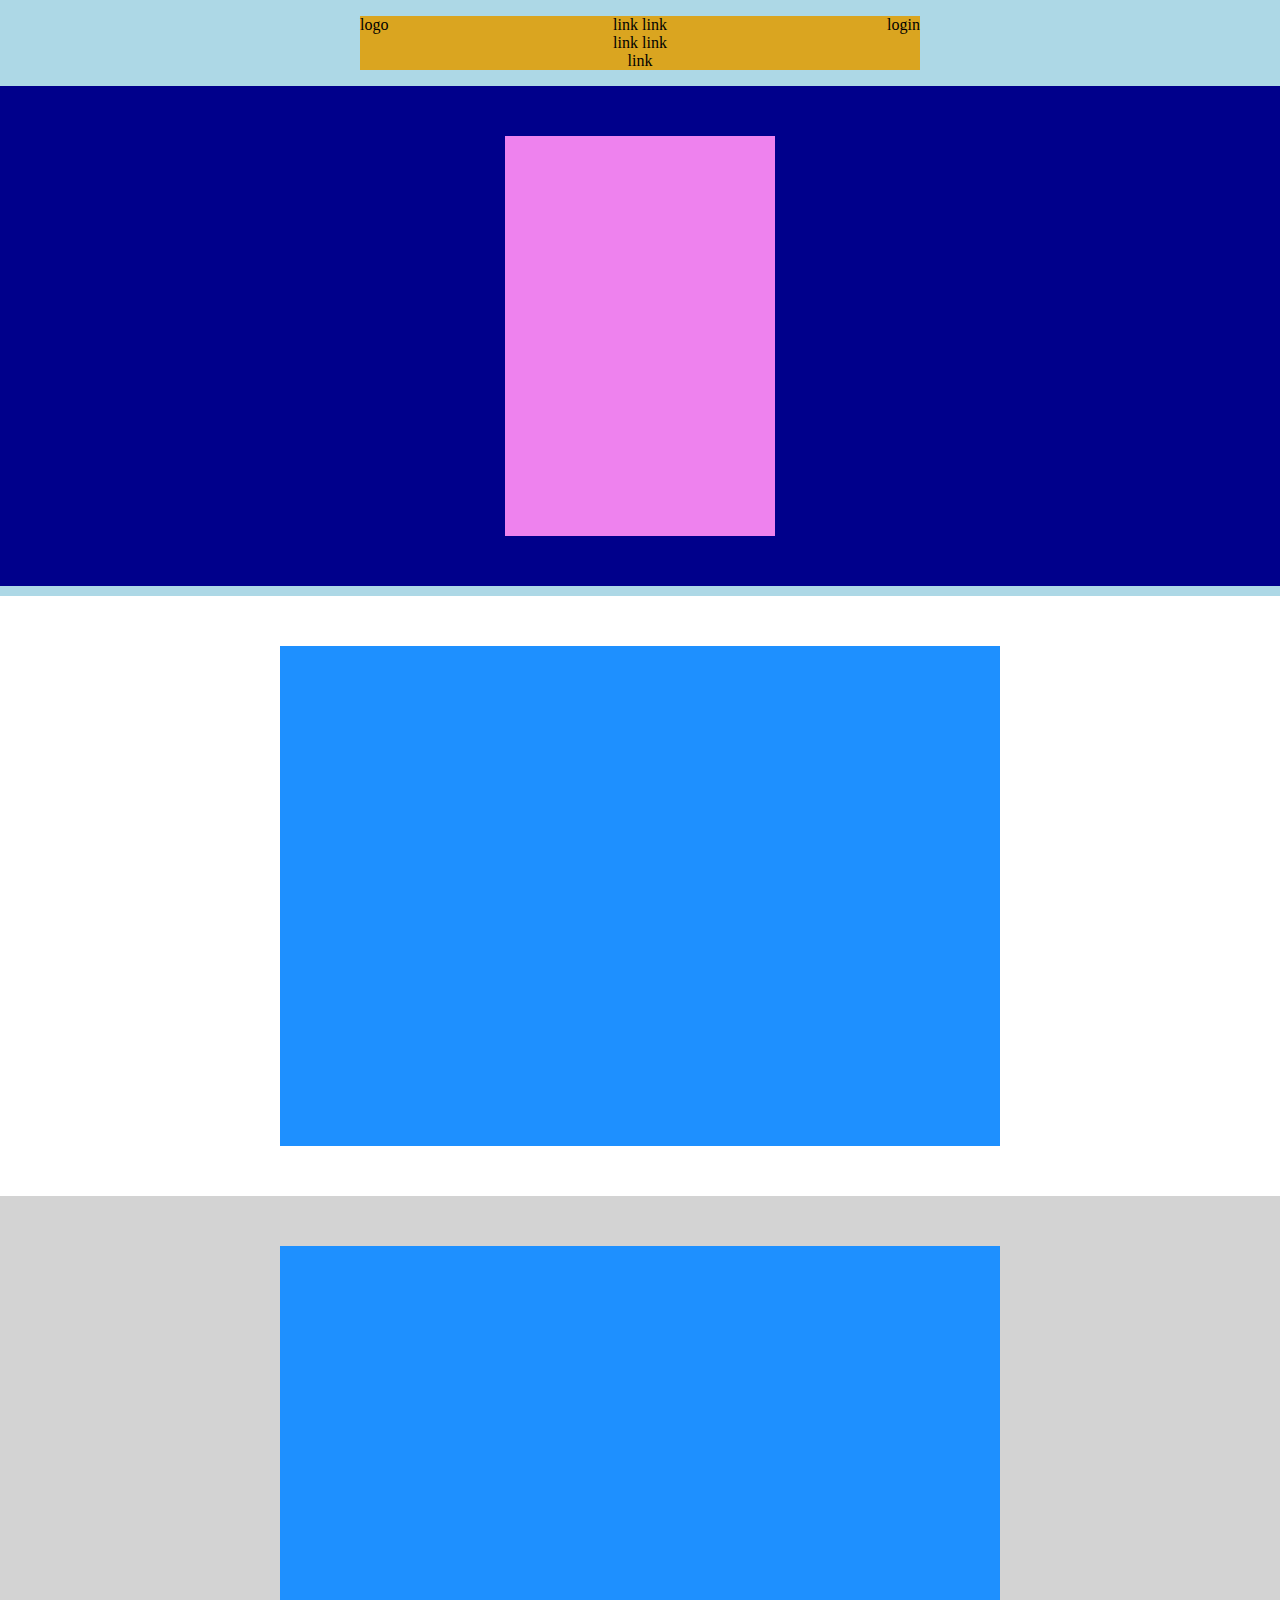
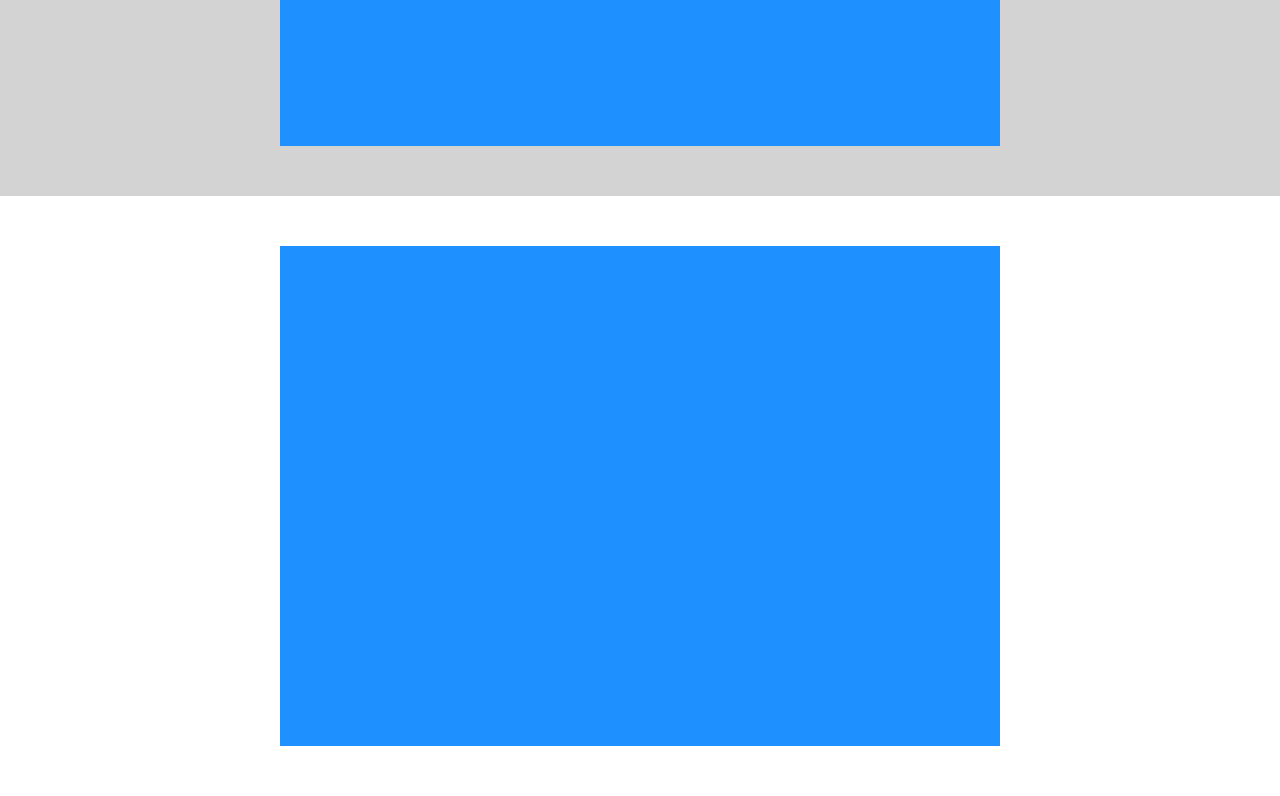
==== index.html @ 26f7a302 "fix: name file index.html" ====
<!DOCTYPE html>
<html lang="en">
<head>
    <meta charset="UTF-8">
    <meta name="viewport" content="width=device-width, initial-scale=1.0">
    <title>Struttura Discord</title>
    <!--link al foglio css-->
    <link rel="stylesheet" href="/style.css">
</head>
<body>

    <!--1 sezione header-->
    <header id="a">
        <div class="header-container">
            <!--probabilmente sarà un nav-->
            <div id="head1">logo</div>
            <div id="head2">link link link link link</div>
            <div id="head3">login</div>
        </div>
        <div class="section-header-container">
            <div id="head4"></div>
        </div>
        <div id="empty"></div>

    </header>

    <!--4 sezioni interne-->
    <main>
            <section>
                <div class="main-container1">
                    <div id="main1"></div>
                    <div id="main2"></div>
                </div>
            </section>

            <section>
                <div class="main-container2">
                    <div id="main3"></div>
                    <div id="main4"></div>                
                </div>
            </section>

            <section>
                <div class="main-container1">
                    <div id="main1"></div>
                    <div id="main2"></div>
                </div>

            </section>
            
            <section>

            </section>

        
    </main>

     <!--2 sezione footer-->
    <footer></footer>

</body>
</html>
---- style.css ----
* {
    margin: 0;
    padding: 0;
    box-sizing: border-box;
}


header {
    background-color: #add8e6;     
}

.header-container{
    display: flex;
    justify-content: center;
    margin: 0 360px 0;
    padding: 16px 0 16px;
}

.header-container > div {
    background-color: #daa520;
    
}

#head1 {
    width: 240px;
    flex-shrink: 0;
}

#head2{
    flex-grow: 1;
    text-align: center;
}

#head3 {
    width: 240px;
    flex-shrink: 0;
    text-align: end;
    
}

.section-header-container {
    background-color: #00008b;
    height: 500px;                                          /*rimuovere quando vengono inseriti i contenuti */
    margin-bottom: 5px;
    display: flex;
}

#head4 {
    background-color: #ee82ee;
    margin: 50px 505px 50px;
    flex-grow: 1;
}

#empty {
    height: 5px;
}

.main-container1 {
    display: flex;
    justify-content: center;
    height: 600px;                                          /*rimuovere quando vengono inseriti i contenuti */   
}

#main1 {
    width: 720px;
    flex-shrink: 0;
    background-color: #1e90ff;
    margin: 50px 0 50px 360px;
}

#main2 {
    flex-grow: 1;
    background-color: #ffc0cb;
    margin: 50px 360px 50px 0;
}
.main-container2 {
    display: flex;
    background-color: #d3d3d3;
    justify-content: center;
    height: 600px;                                          /*rimuovere quando vengono inseriti i contenuti */  

}

#main3 {
    flex-grow: 1;
    background-color: #ffc0cb;
    margin: 50px 0px 50px 360px; 
}

#main4 {
    width: 720px;
    flex-shrink: 0;
    background-color: #1e90ff;
    margin: 50px 360px 50px 0;

}
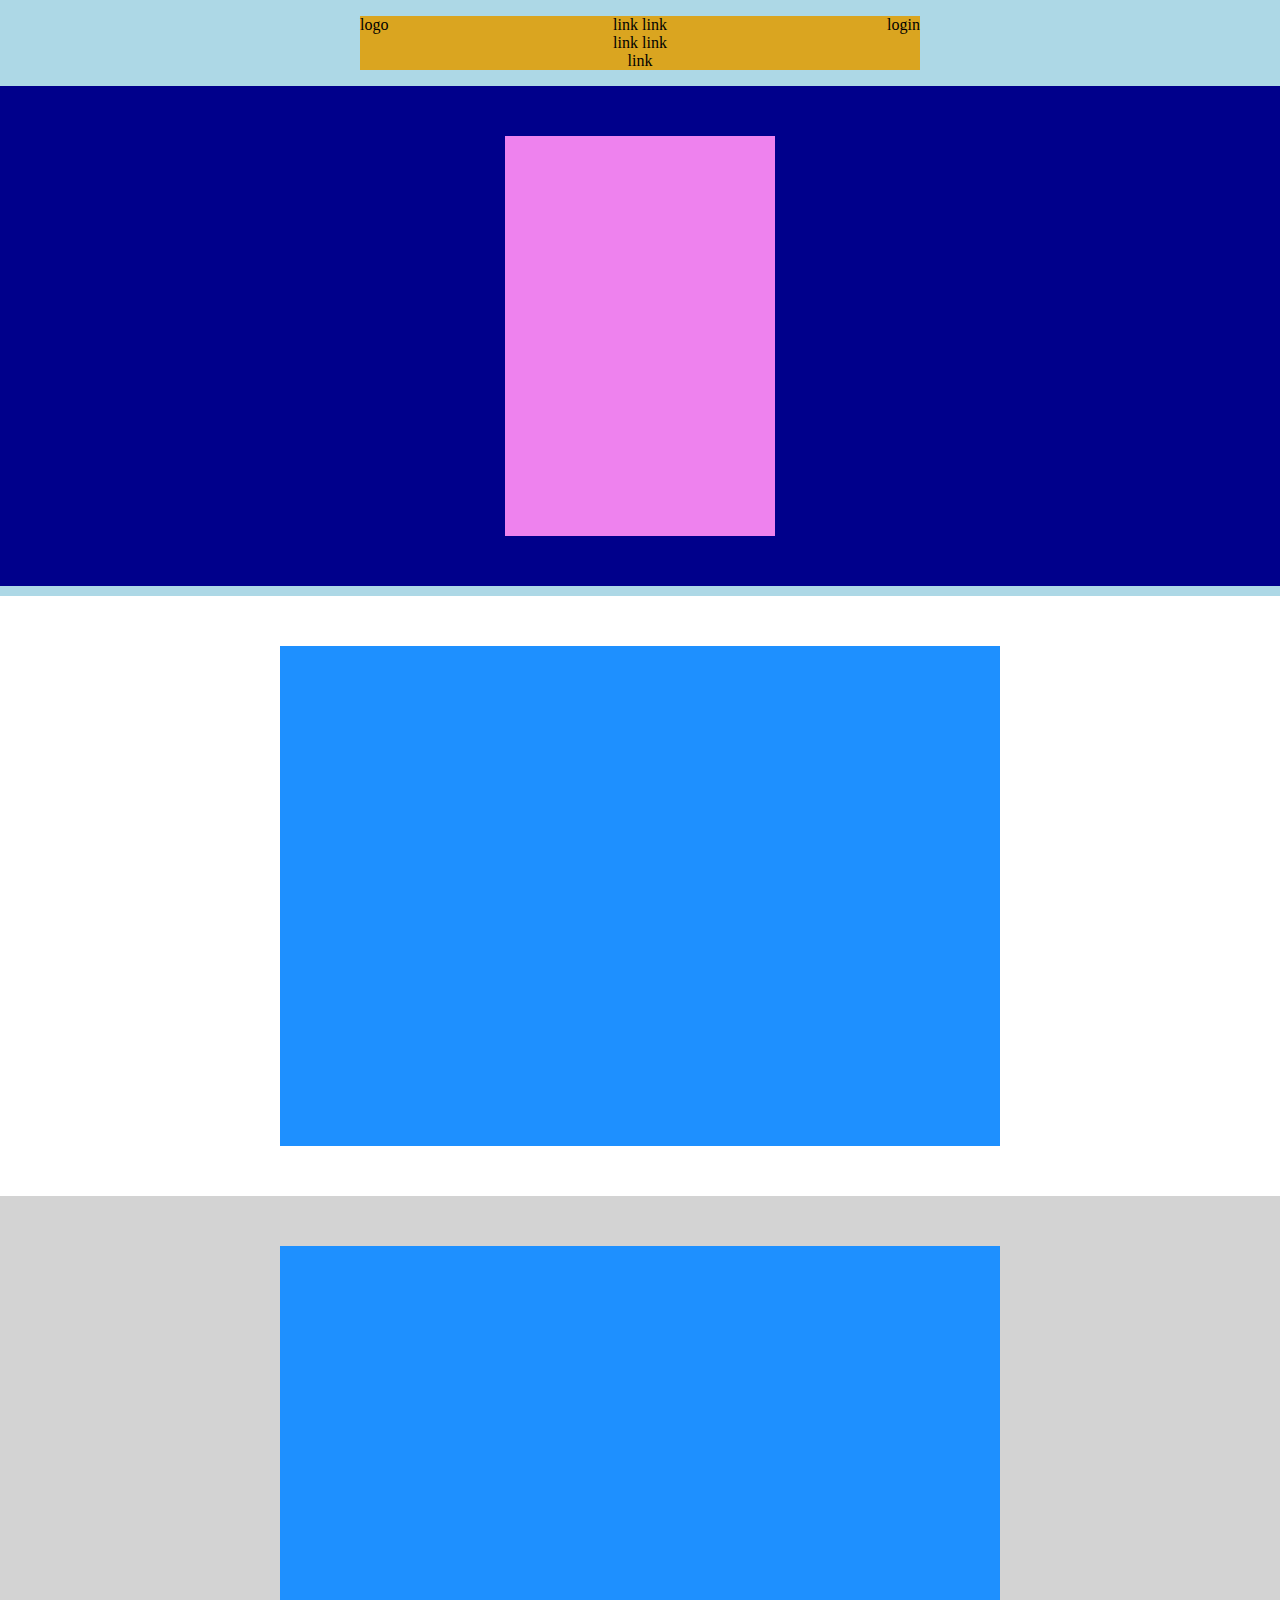
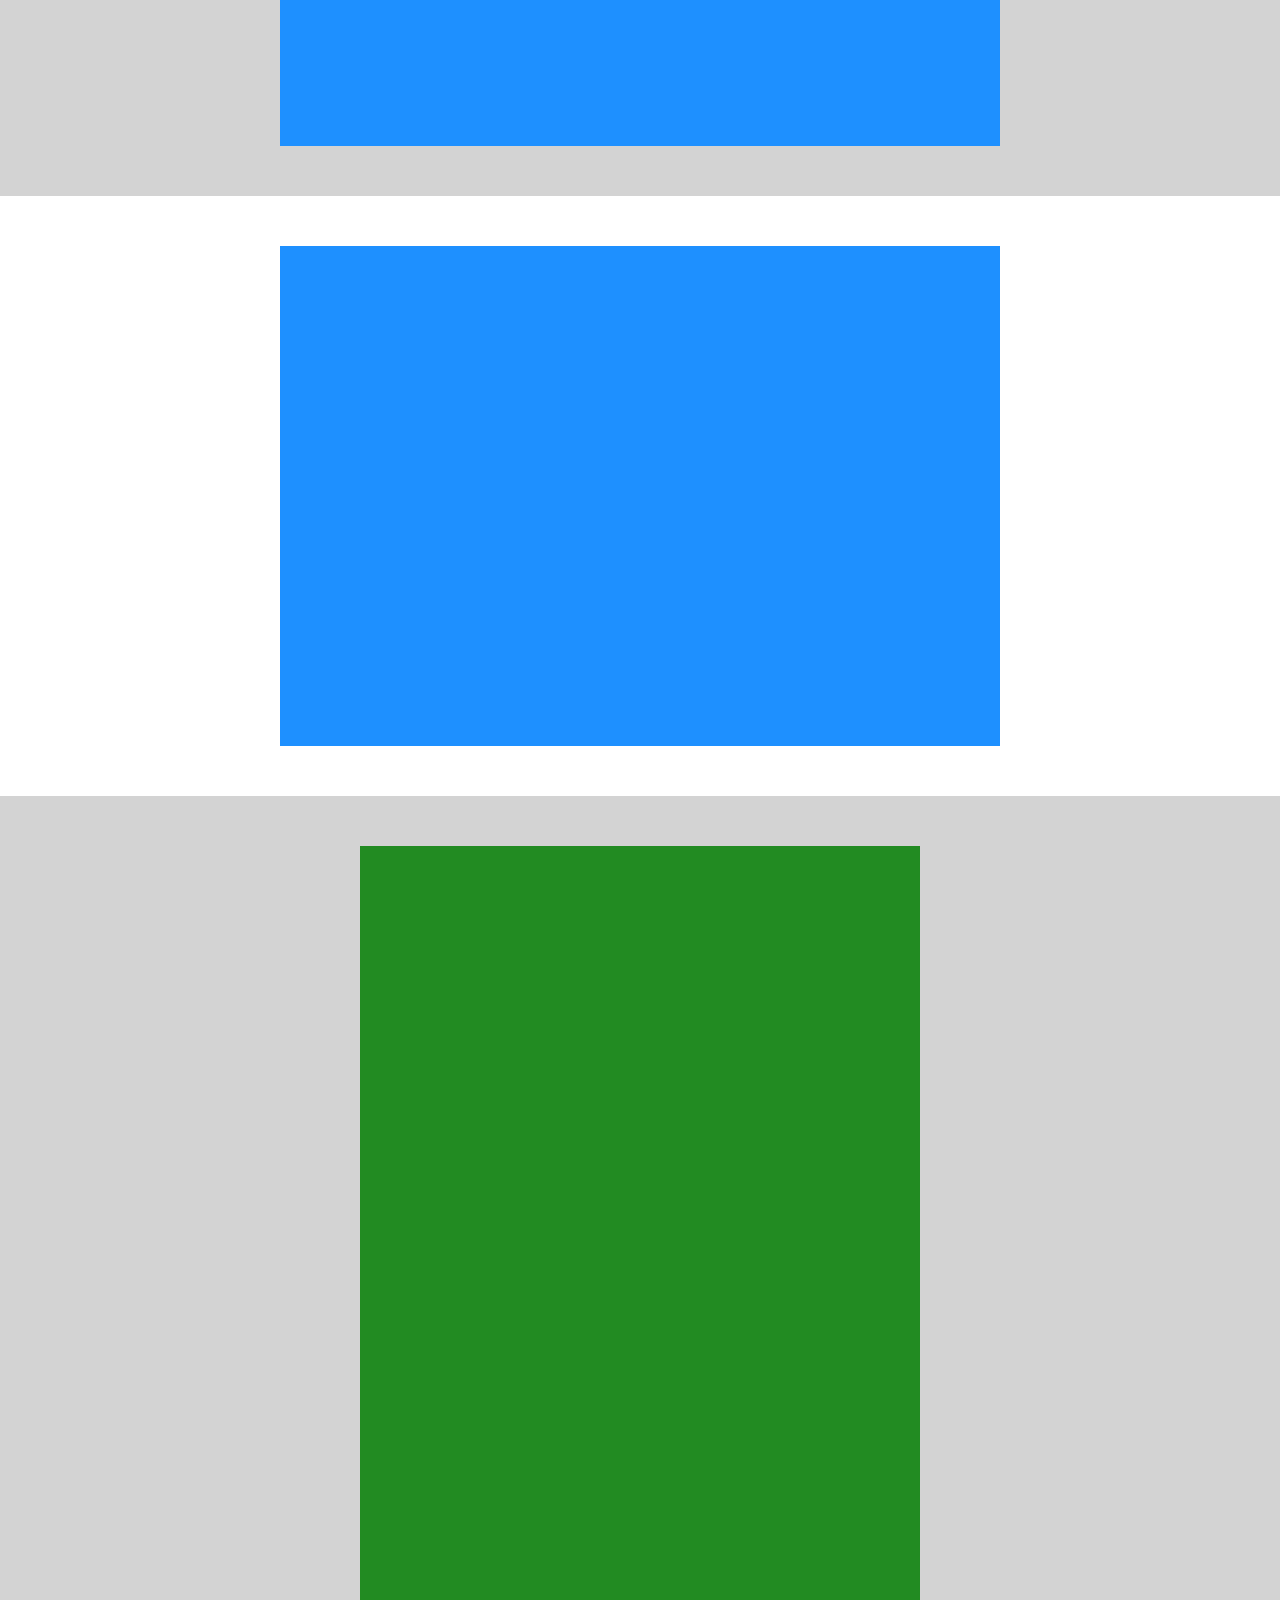
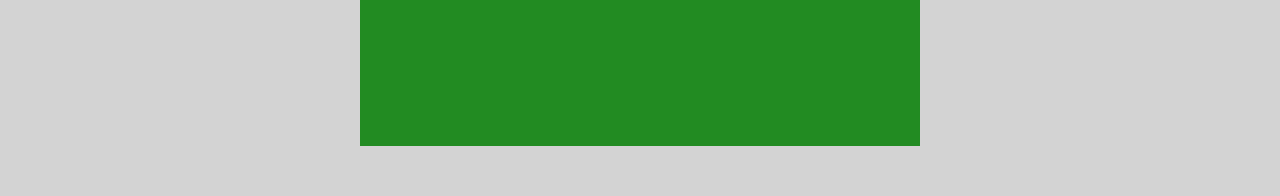
==== commit 06e8f6cb: "feat: main complete" ====
--- a/index.html
+++ b/index.html
@@ -27,29 +27,29 @@
     <!--4 sezioni interne-->
     <main>
             <section>
-                <div class="main-container1">
-                    <div id="main1"></div>
-                    <div id="main2"></div>
+                <div class="main-container">
+                    <div id="main1" class="box-big"></div>
+                    <div id="main2" class="box-small"></div>
                 </div>
             </section>
 
             <section>
-                <div class="main-container2">
-                    <div id="main3"></div>
-                    <div id="main4"></div>                
+                <div class="second-section">
+                    <div id="main1" class="box-small"></div>
+                    <div id="main2" class="box-big"></div>                
                 </div>
             </section>
 
             <section>
-                <div class="main-container1">
-                    <div id="main1"></div>
-                    <div id="main2"></div>
+                <div class="main-container">
+                    <div id="main1" class="box-big"></div>
+                    <div id="main2" class="box-small"></div>
                 </div>
 
             </section>
             
-            <section>
-
+            <section class="last-section">
+                <div id="main3"></div>
             </section>
 
         
--- a/style.css
+++ b/style.css
@@ -3,7 +3,6 @@
     padding: 0;
     box-sizing: border-box;
 }
-
 
 header {
     background-color: #add8e6;     
@@ -17,8 +16,7 @@
 }
 
 .header-container > div {
-    background-color: #daa520;
-    
+    background-color: #daa520;    
 }
 
 #head1 {
@@ -35,7 +33,6 @@
     width: 240px;
     flex-shrink: 0;
     text-align: end;
-    
 }
 
 .section-header-container {
@@ -55,43 +52,47 @@
     height: 5px;
 }
 
-.main-container1 {
+.main-container {
     display: flex;
     justify-content: center;
     height: 600px;                                          /*rimuovere quando vengono inseriti i contenuti */   
 }
+.second-section {
+    display: flex;
+    justify-content: center;
+    height: 600px;         
+    background-color: #d3d3d3;
+}
 
-#main1 {
+
+.box-big {
     width: 720px;
     flex-shrink: 0;
     background-color: #1e90ff;
+}
+
+.box-small {
+    flex-grow: 1;
+    background-color: #ffc0cb;
+}
+
+#main1 {
     margin: 50px 0 50px 360px;
 }
 
 #main2 {
-    flex-grow: 1;
-    background-color: #ffc0cb;
     margin: 50px 360px 50px 0;
 }
-.main-container2 {
-    display: flex;
+
+.last-section {
+    display:flex;
+    height: 1000px;
     background-color: #d3d3d3;
-    justify-content: center;
-    height: 600px;                                          /*rimuovere quando vengono inseriti i contenuti */  
-
 }
 
 #main3 {
+    
     flex-grow: 1;
-    background-color: #ffc0cb;
-    margin: 50px 0px 50px 360px; 
+    margin: 50px 360px 50px;
+    background-color: #228b22;
 }
-
-#main4 {
-    width: 720px;
-    flex-shrink: 0;
-    background-color: #1e90ff;
-    margin: 50px 360px 50px 0;
-
-}
-
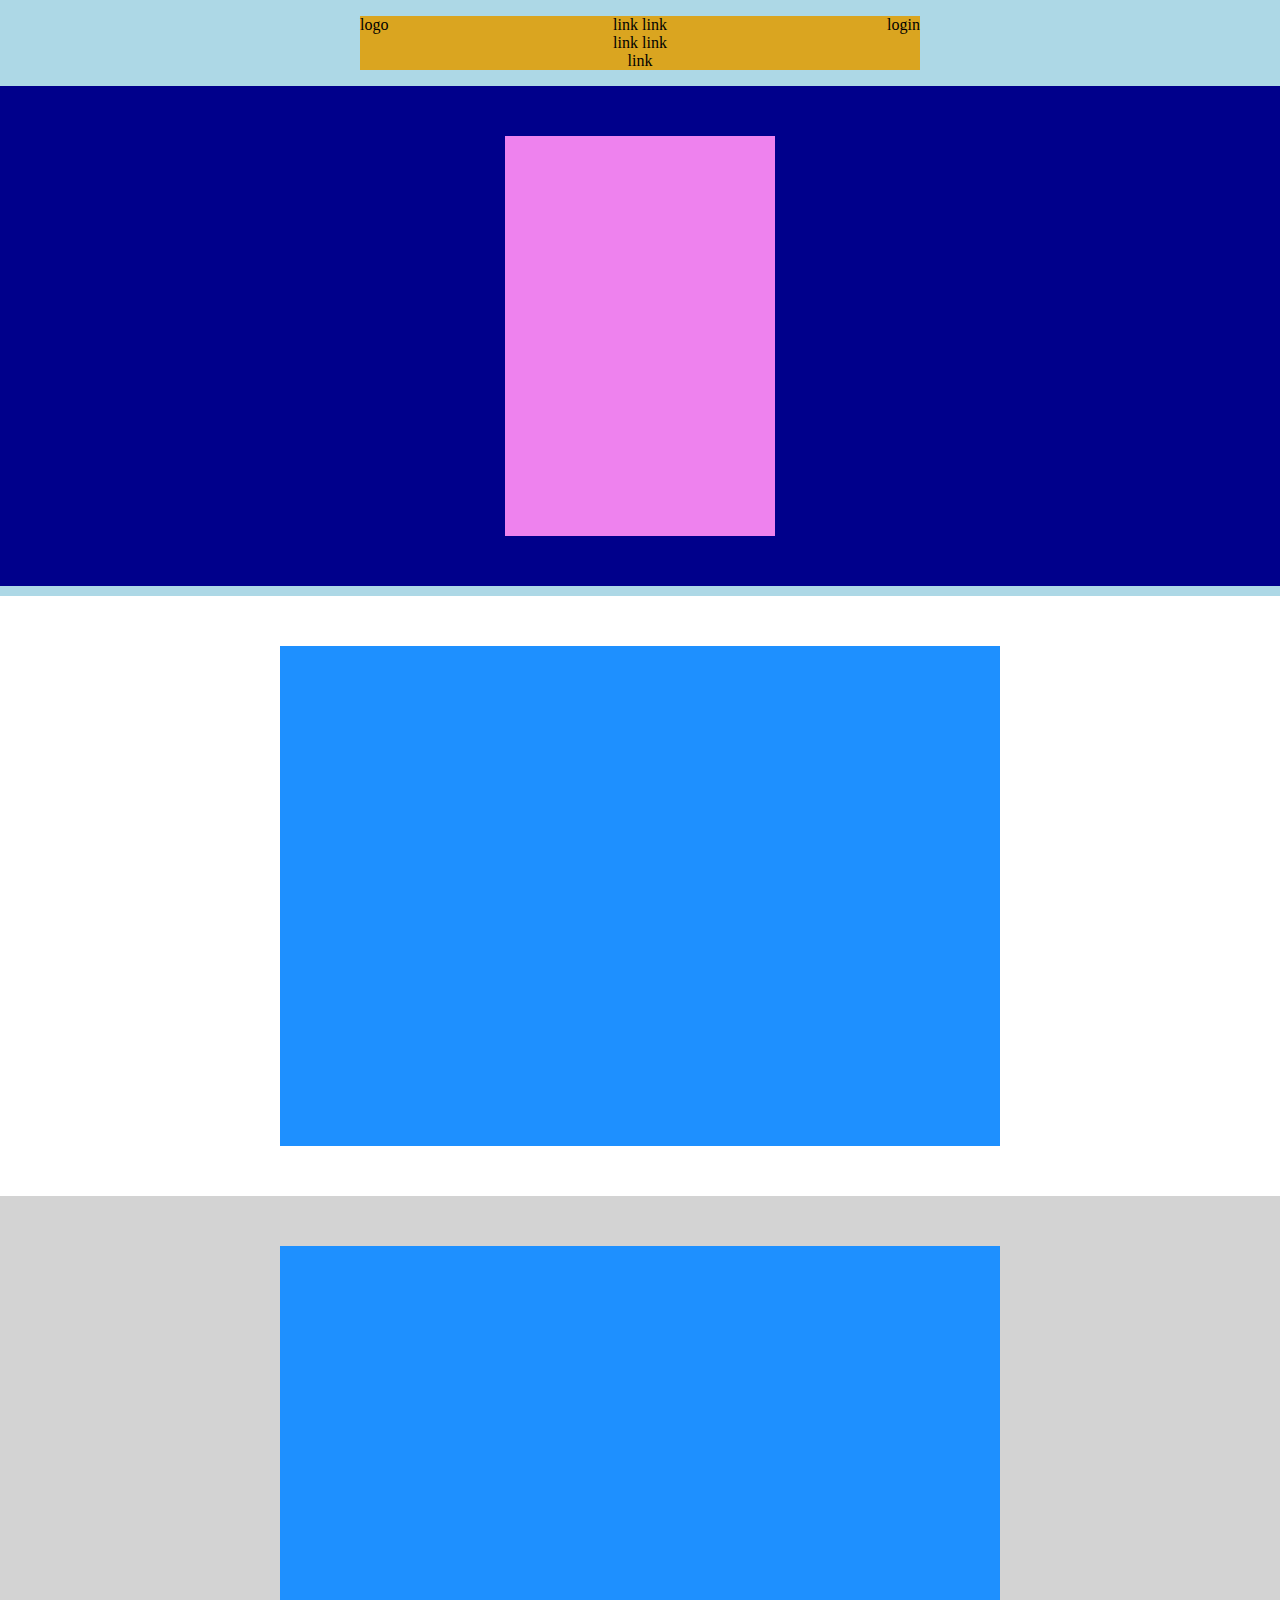
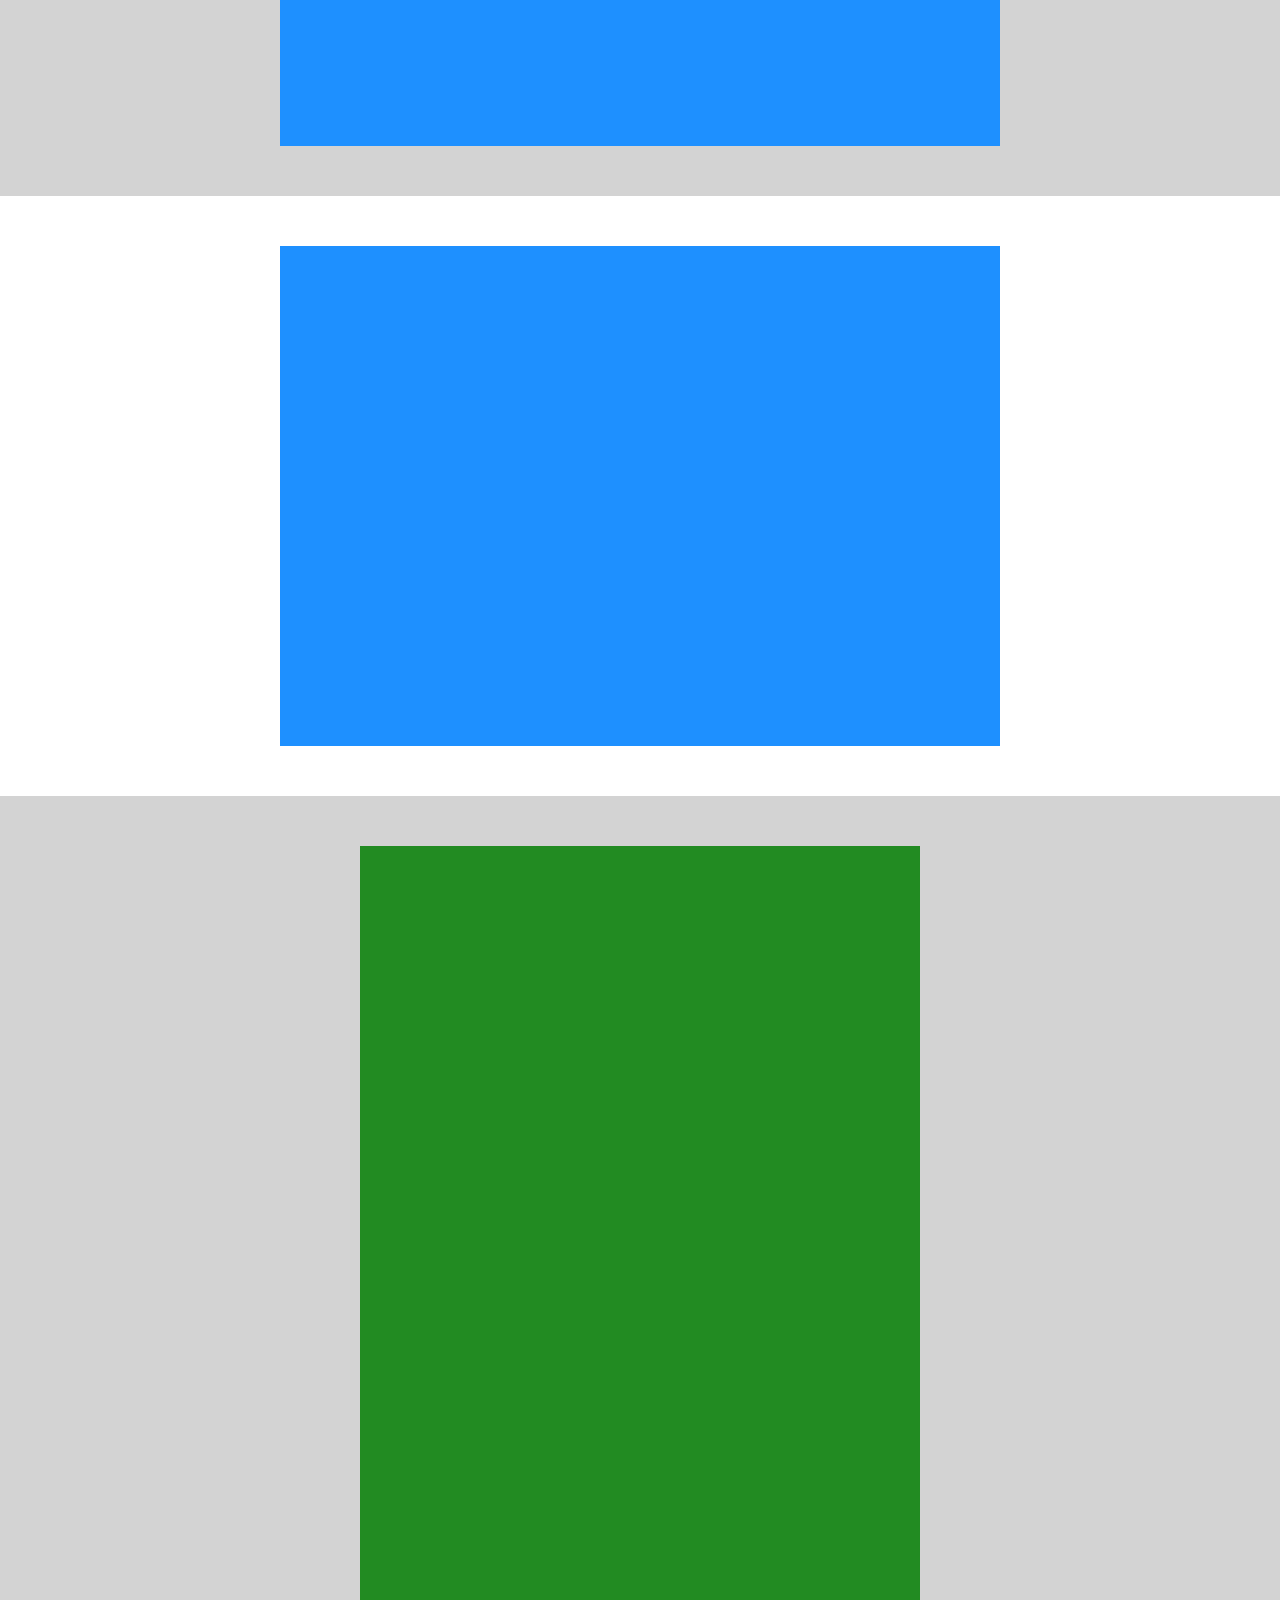
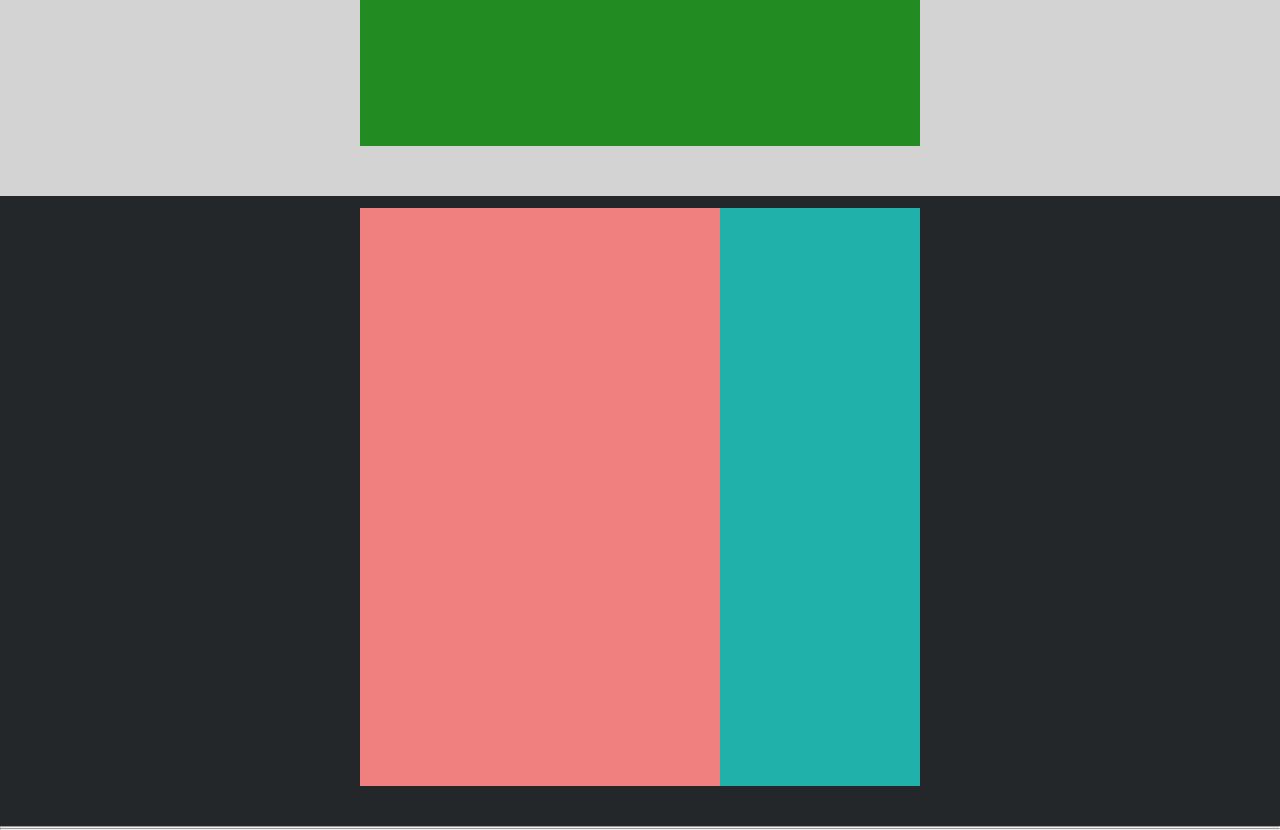
==== commit 993ab553: "feat: fisrt footer section init" ====
--- a/index.html
+++ b/index.html
@@ -56,7 +56,29 @@
     </main>
 
      <!--2 sezione footer-->
-    <footer></footer>
+    <footer>
+
+        <section>
+        <div class="footer-container-big">
+            <div class="footer-left"></div>
+            <div class="footer-right">
+                <div></div>
+                <div></div>
+                <div></div>
+                <div></div>
+
+            </div>
+
+        </div>
+        </section>
+        <hr>
+
+        <section>
+            <div></div>
+        </section>
+
+        <hr>
+    </footer>
 
 </body>
 </html>--- a/style.css
+++ b/style.css
@@ -86,7 +86,7 @@
 
 .last-section {
     display:flex;
-    height: 1000px;
+    height: 1000px;                                         /*rimuovere quando vengono inseriti i contenuti */   
     background-color: #d3d3d3;
 }
 
@@ -96,3 +96,24 @@
     margin: 50px 360px 50px;
     background-color: #228b22;
 }
+
+.footer-container-big{
+    display: flex;
+    height: 630px;                                              /*rimuovere quando vengono inseriti i contenuti */   
+    background-color: #23272a;
+}
+
+.footer-left {
+    width: 360px;
+    flex-shrink: 0;
+    background-color: #f08080;
+    margin: 12px 0 40px 360px;
+}
+
+.footer-right{
+    display: flex;
+    flex-grow: 1;
+    margin: 12px 360px 40px 0;
+    background-color: #20b2aa;
+}
+
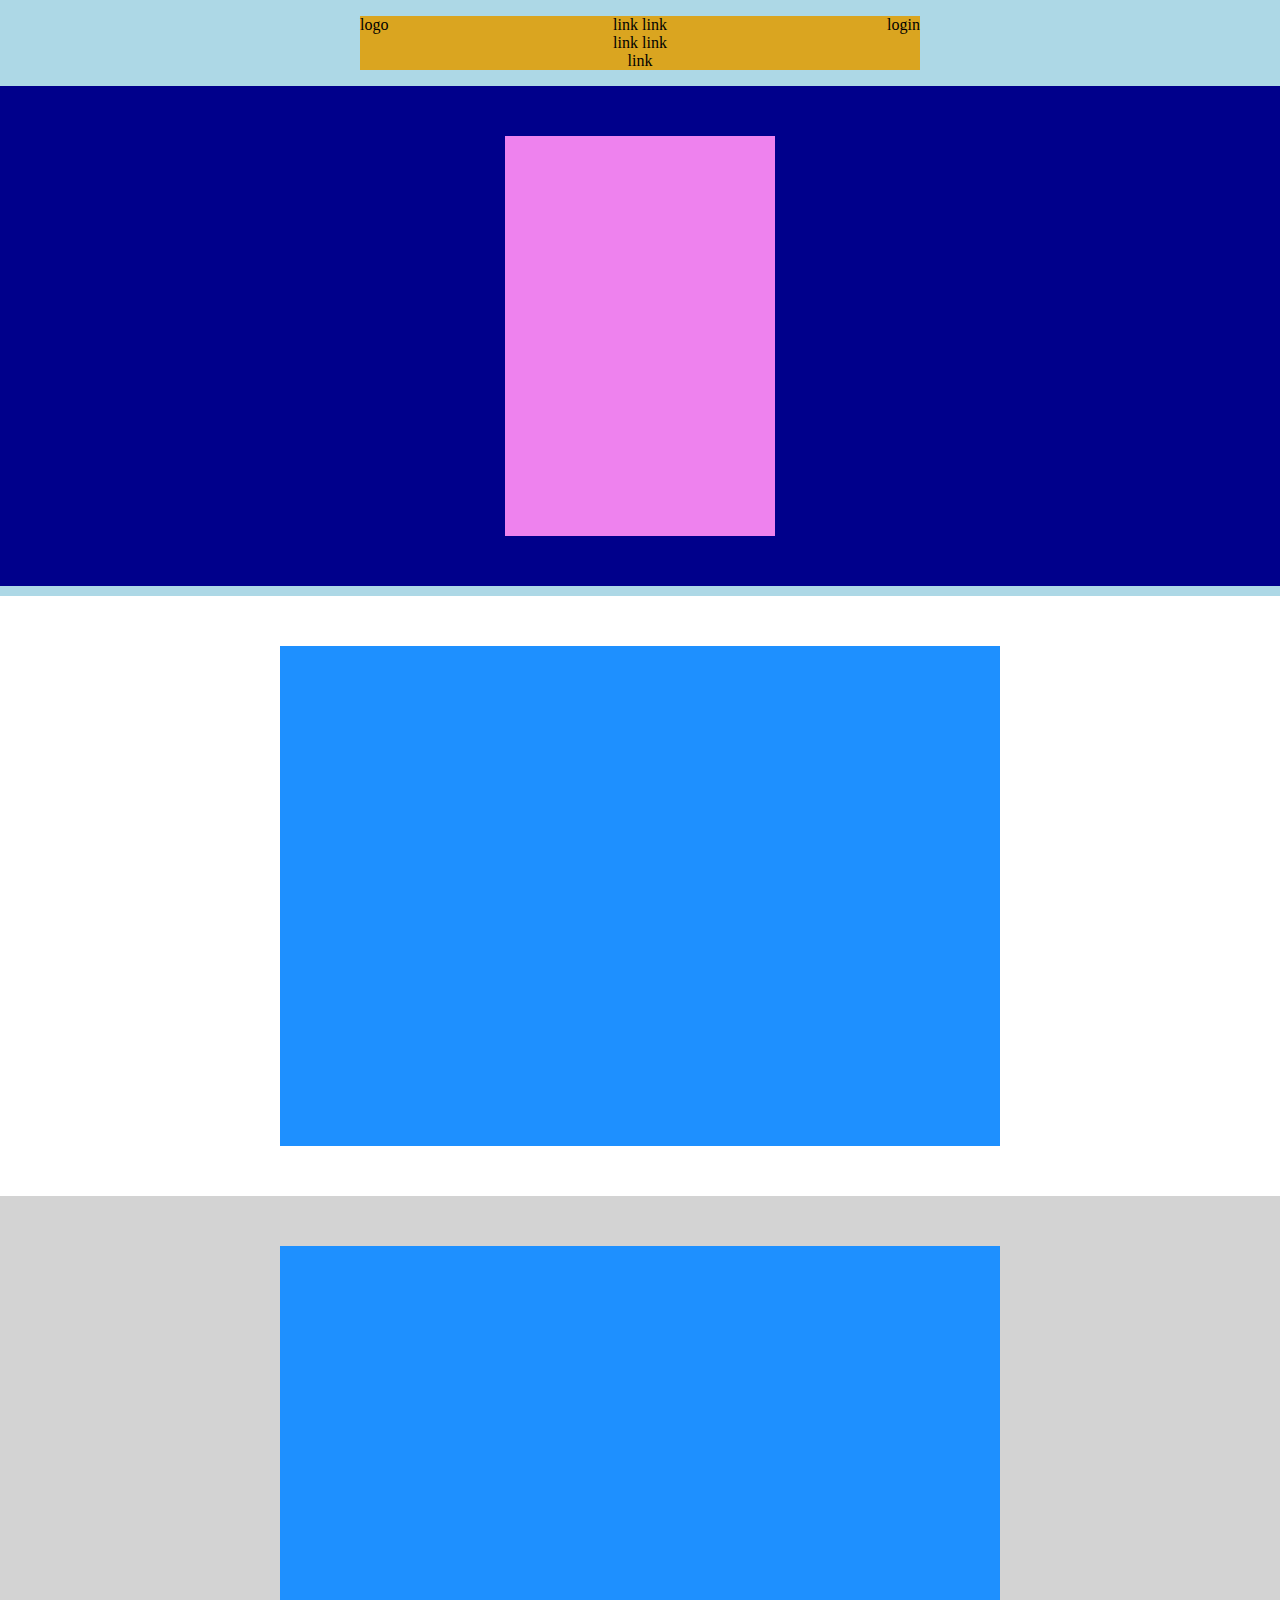
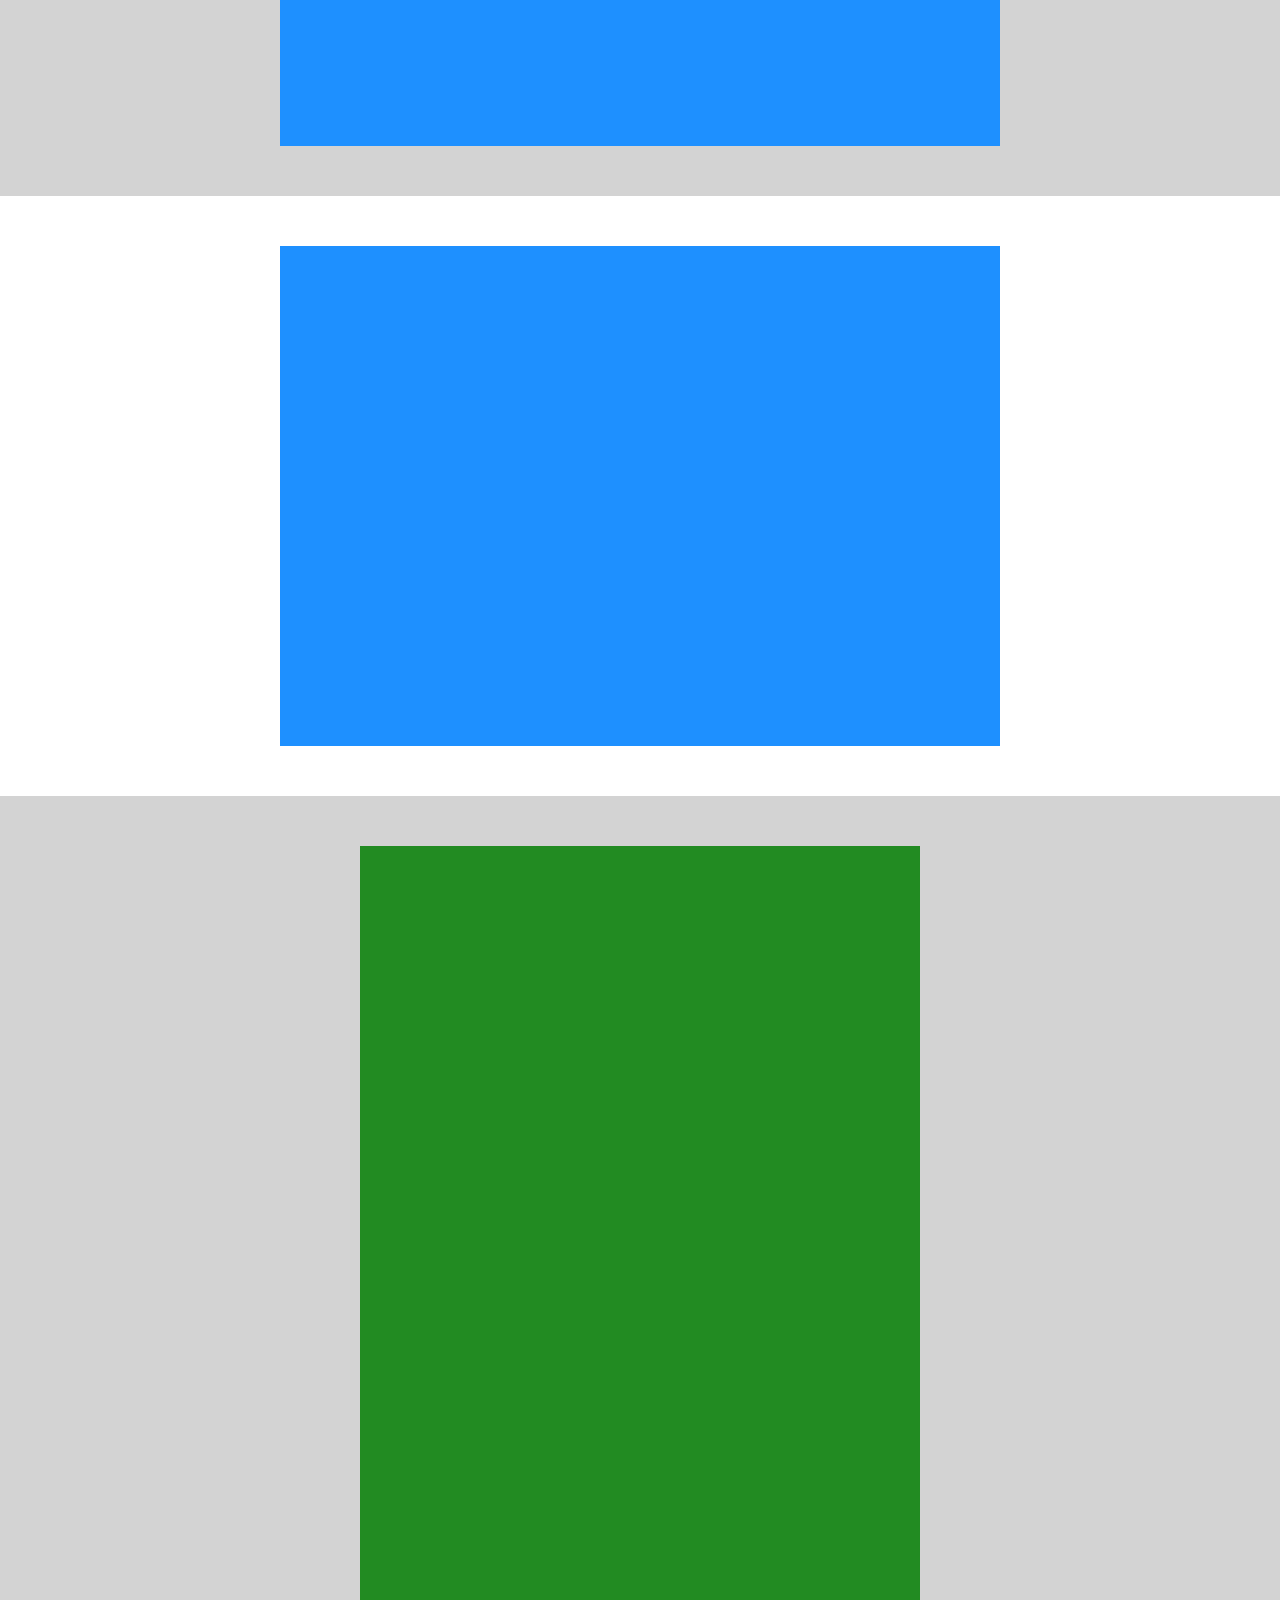
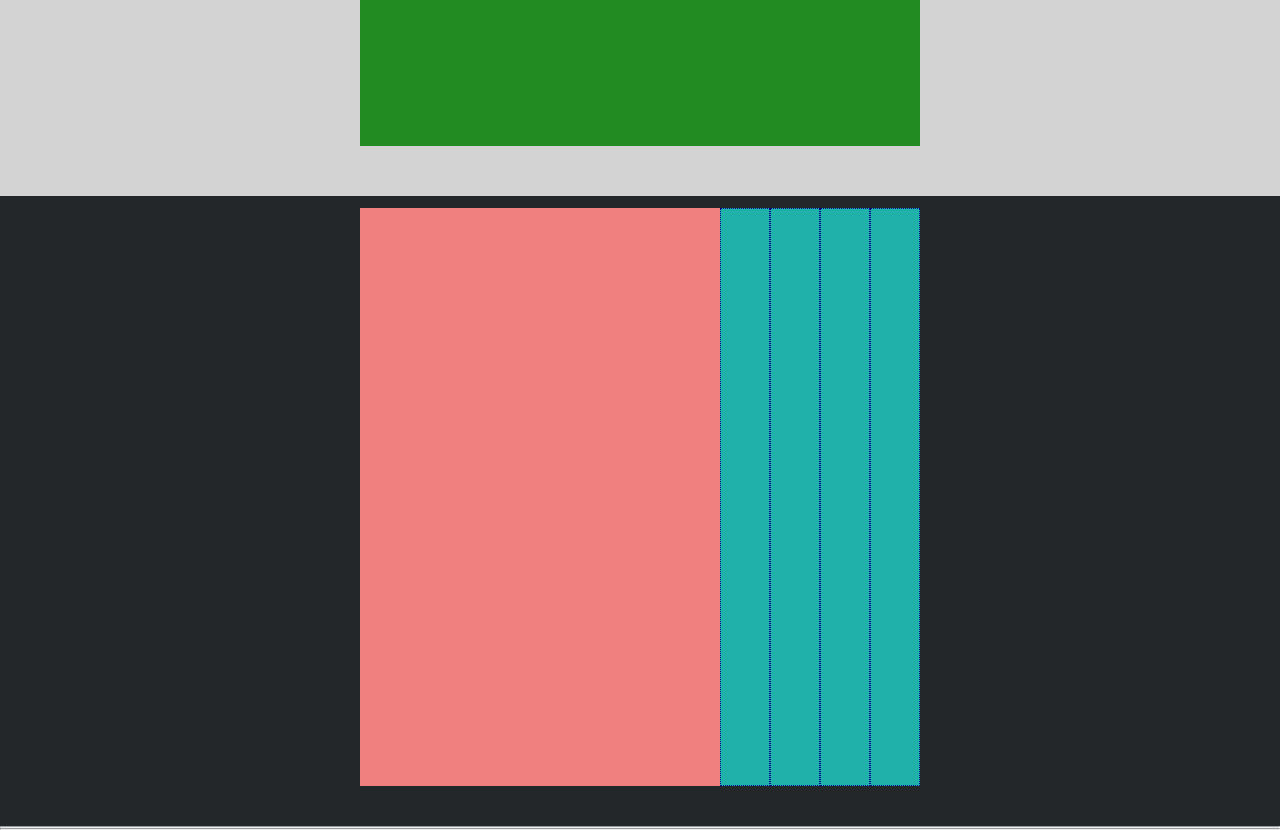
==== commit e015b2b0: "feat: first footer section footer completed" ====
--- a/index.html
+++ b/index.html
@@ -28,8 +28,8 @@
     <main>
             <section>
                 <div class="main-container">
-                    <div id="main1" class="box-big"></div>
-                    <div id="main2" class="box-small"></div>
+                    <div  class="box-big"></div>
+                    <div  class="box-small"></div>
                 </div>
             </section>
 
@@ -42,8 +42,8 @@
 
             <section>
                 <div class="main-container">
-                    <div id="main1" class="box-big"></div>
-                    <div id="main2" class="box-small"></div>
+                    <div  class="box-big"></div>
+                    <div  class="box-small"></div>
                 </div>
 
             </section>
@@ -62,10 +62,10 @@
         <div class="footer-container-big">
             <div class="footer-left"></div>
             <div class="footer-right">
-                <div></div>
-                <div></div>
-                <div></div>
-                <div></div>
+                <div class="in-footer-dx"></div>
+                <div class="in-footer-dx"></div>
+                <div class="in-footer-dx"></div>
+                <div class="in-footer-dx"></div>
 
             </div>
 
--- a/style.css
+++ b/style.css
@@ -69,11 +69,14 @@
     width: 720px;
     flex-shrink: 0;
     background-color: #1e90ff;
+    margin: 50px 0 50px 360px;
+
 }
 
 .box-small {
     flex-grow: 1;
     background-color: #ffc0cb;
+    margin: 50px 360px 50px 0;
 }
 
 #main1 {
@@ -117,3 +120,8 @@
     background-color: #20b2aa;
 }
 
+.in-footer-dx {
+    flex-grow: 1;
+    border: #00008b 1px dotted;
+}
+
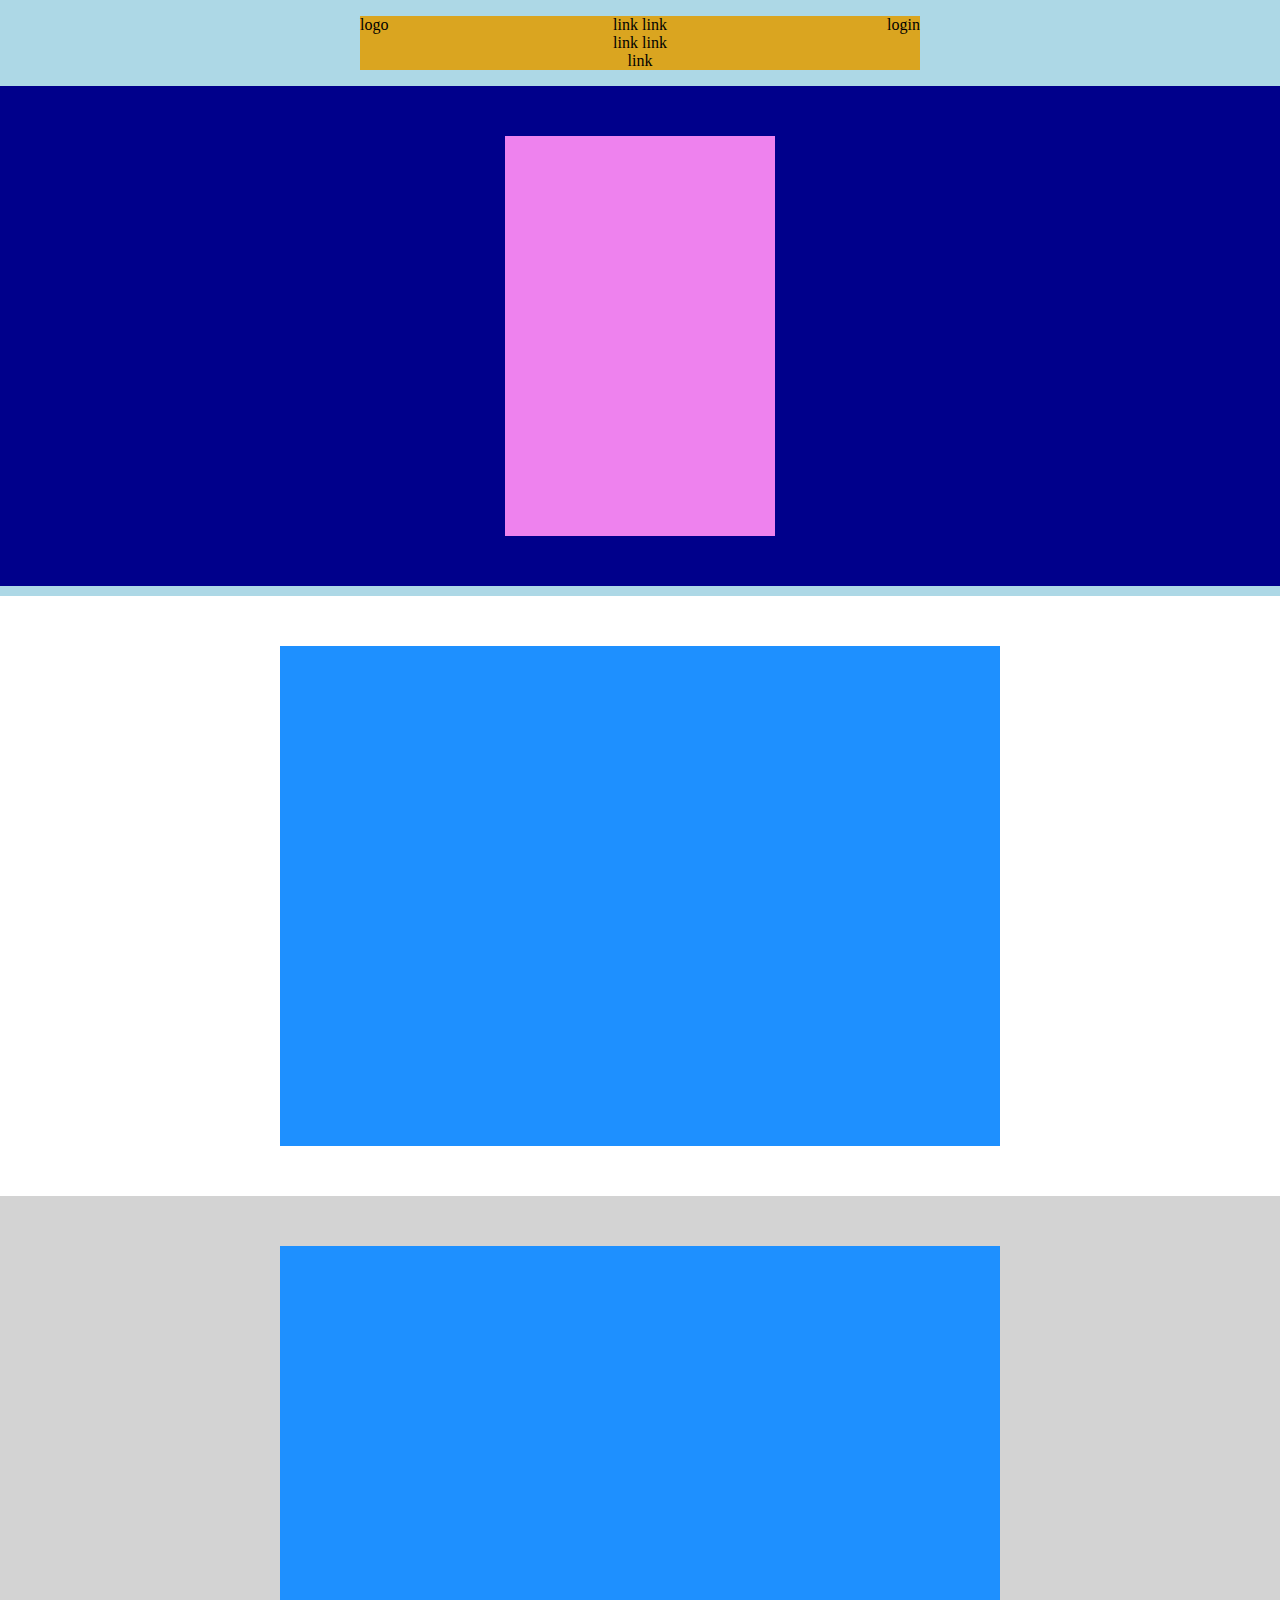
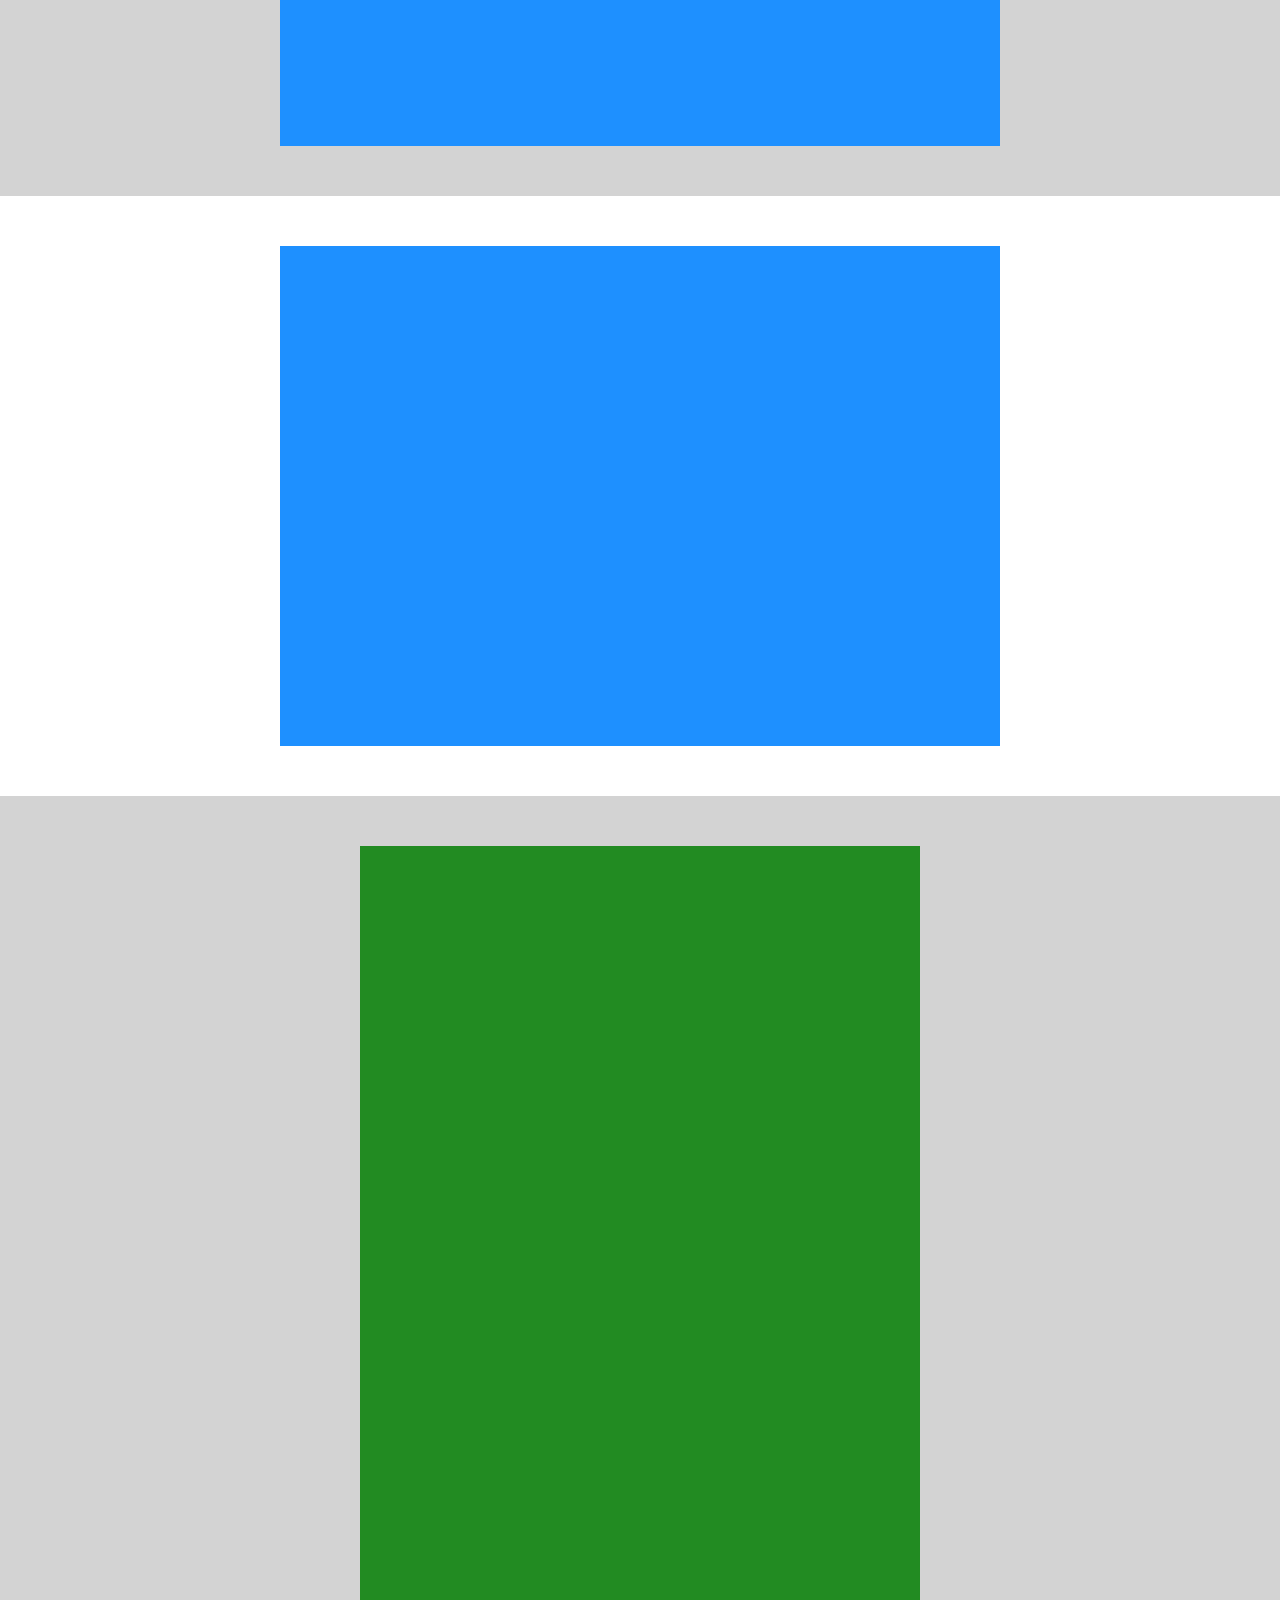
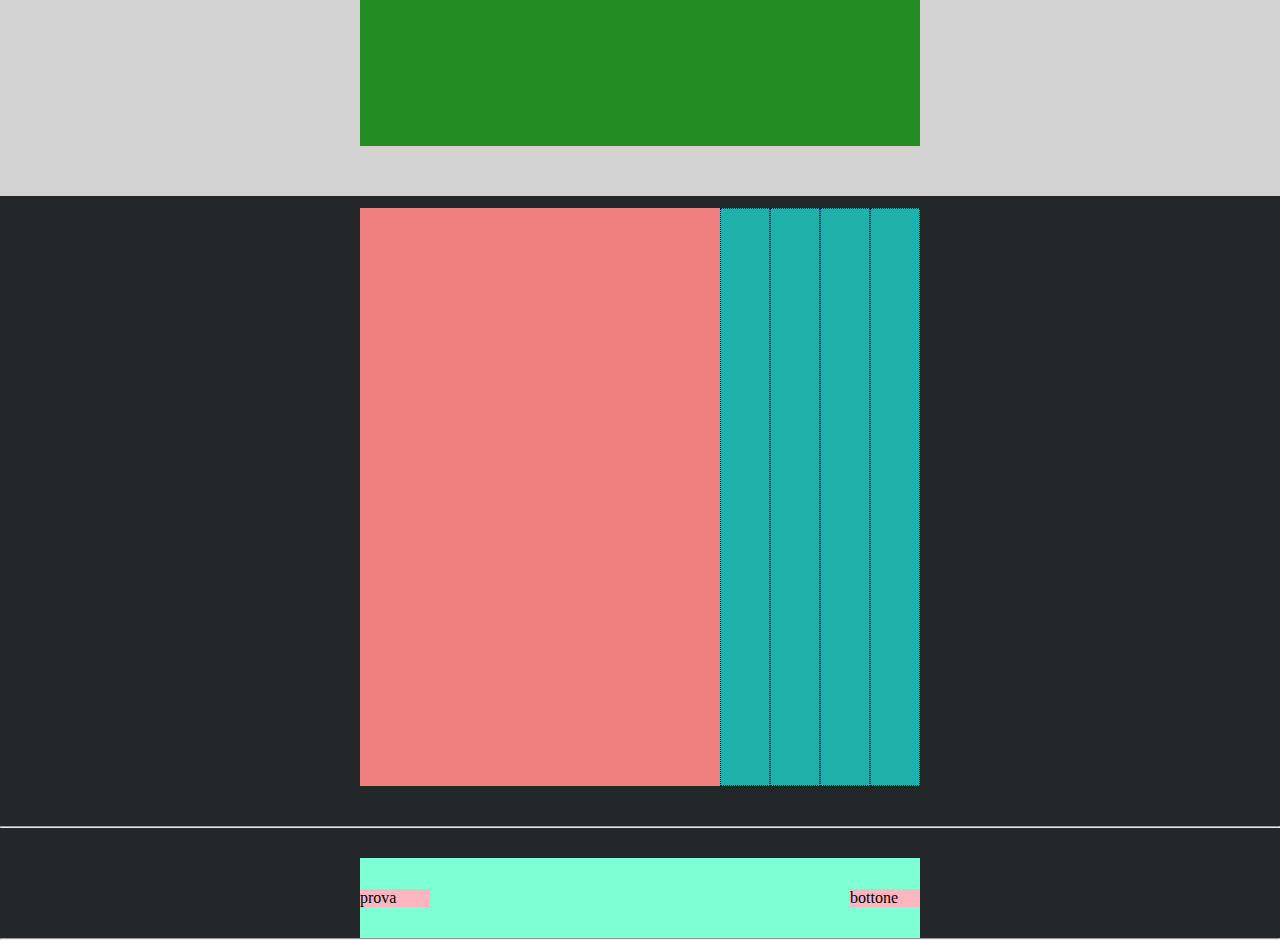
==== commit 54cadb40: "feat: second footer section completed" ====
--- a/index.html
+++ b/index.html
@@ -74,7 +74,13 @@
         <hr>
 
         <section>
-            <div></div>
+            <div class="footer-container-small">
+                <div id="footer1">
+                    <div id="logo-ft">prova</div>
+                    <div id="button-ft">bottone</div>
+                </div>
+
+            </div>
         </section>
 
         <hr>
--- a/style.css
+++ b/style.css
@@ -125,3 +125,30 @@
     border: #00008b 1px dotted;
 }
 
+.footer-container-small{
+    display: flex;
+    height: 110px;                                              /*rimuovere quando vengono inseriti i contenuti */   
+    background-color: #23272a;
+}
+
+#footer1 {
+    width: 1200px;
+    background-color: #7fffd4;
+    margin: 30px 360px 0;
+    display: flex;
+    justify-content: space-between;
+}
+
+#logo-ft{
+    width: 70px;
+    background-color: #ffb6c1;
+    align-self: center;
+}
+
+#button-ft {
+    width: 70px;
+    background-color: #ffb6c1;
+    align-self: center;
+
+}
+
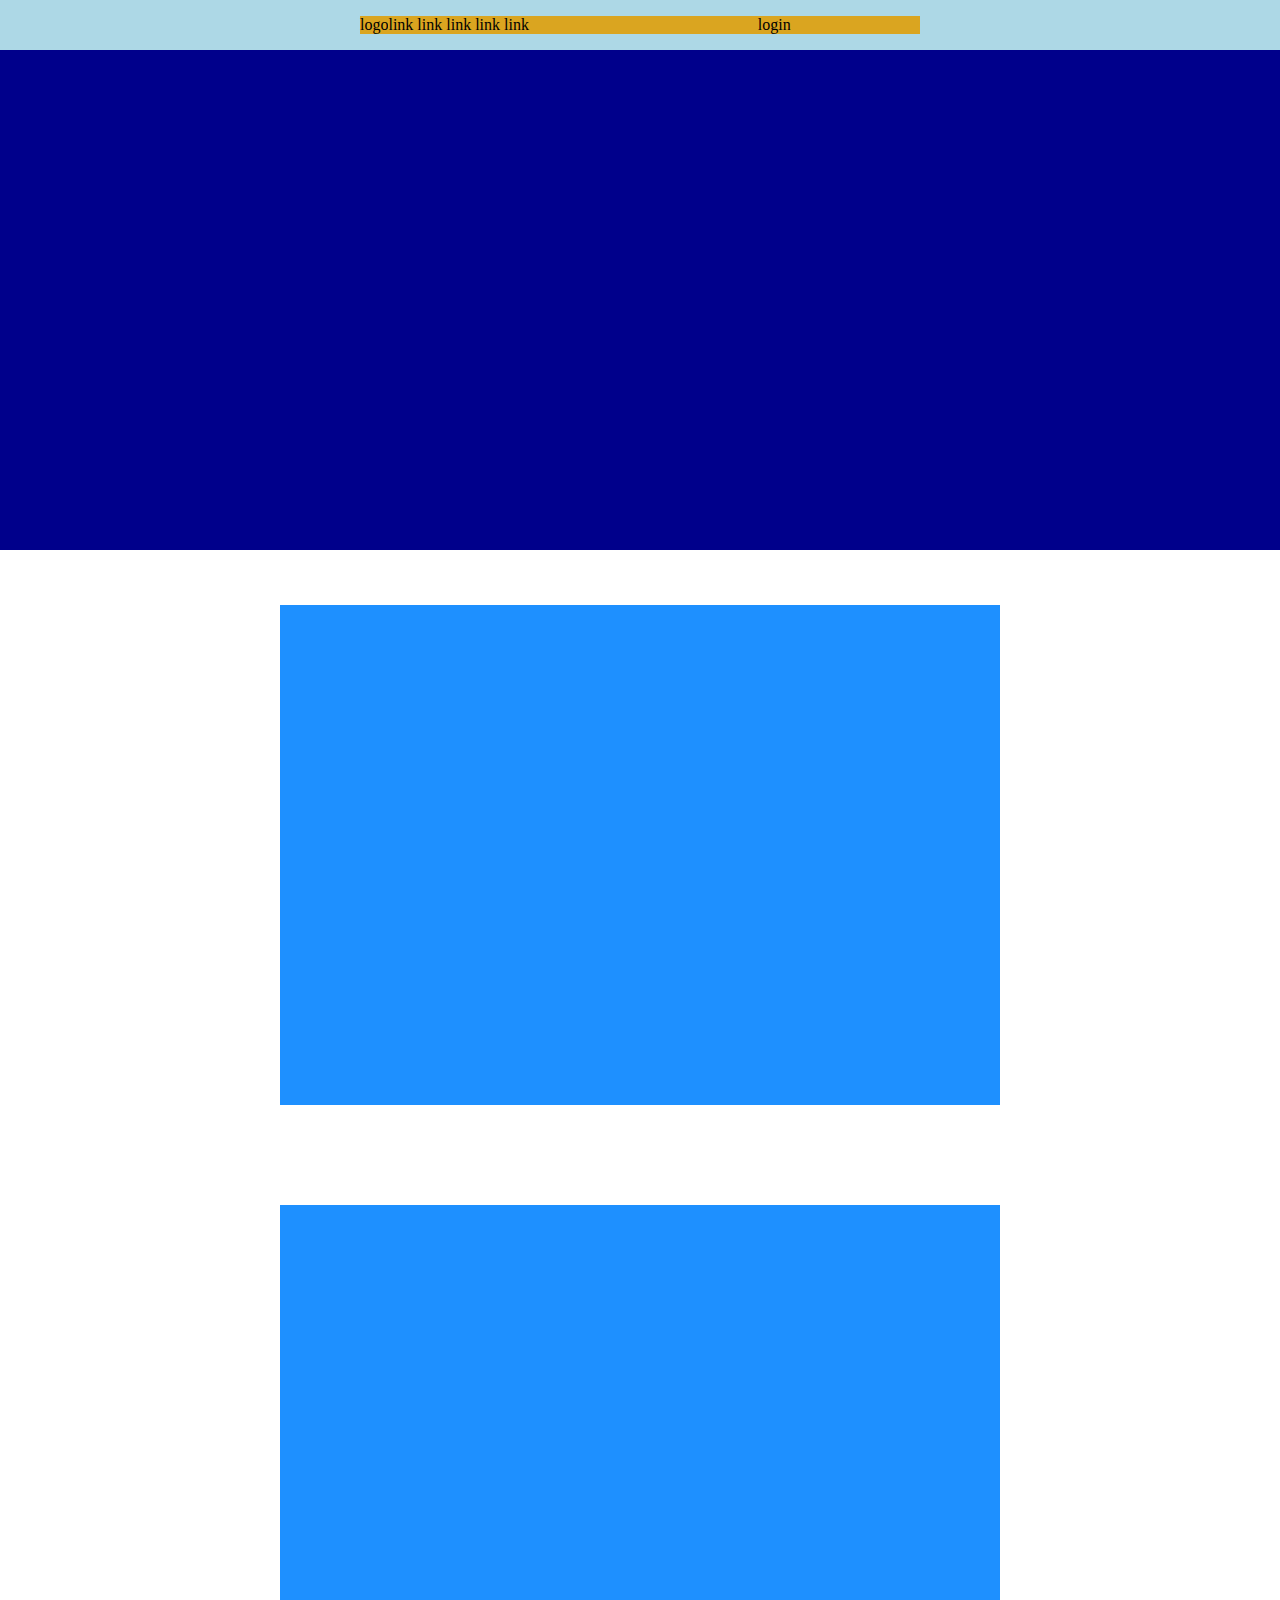
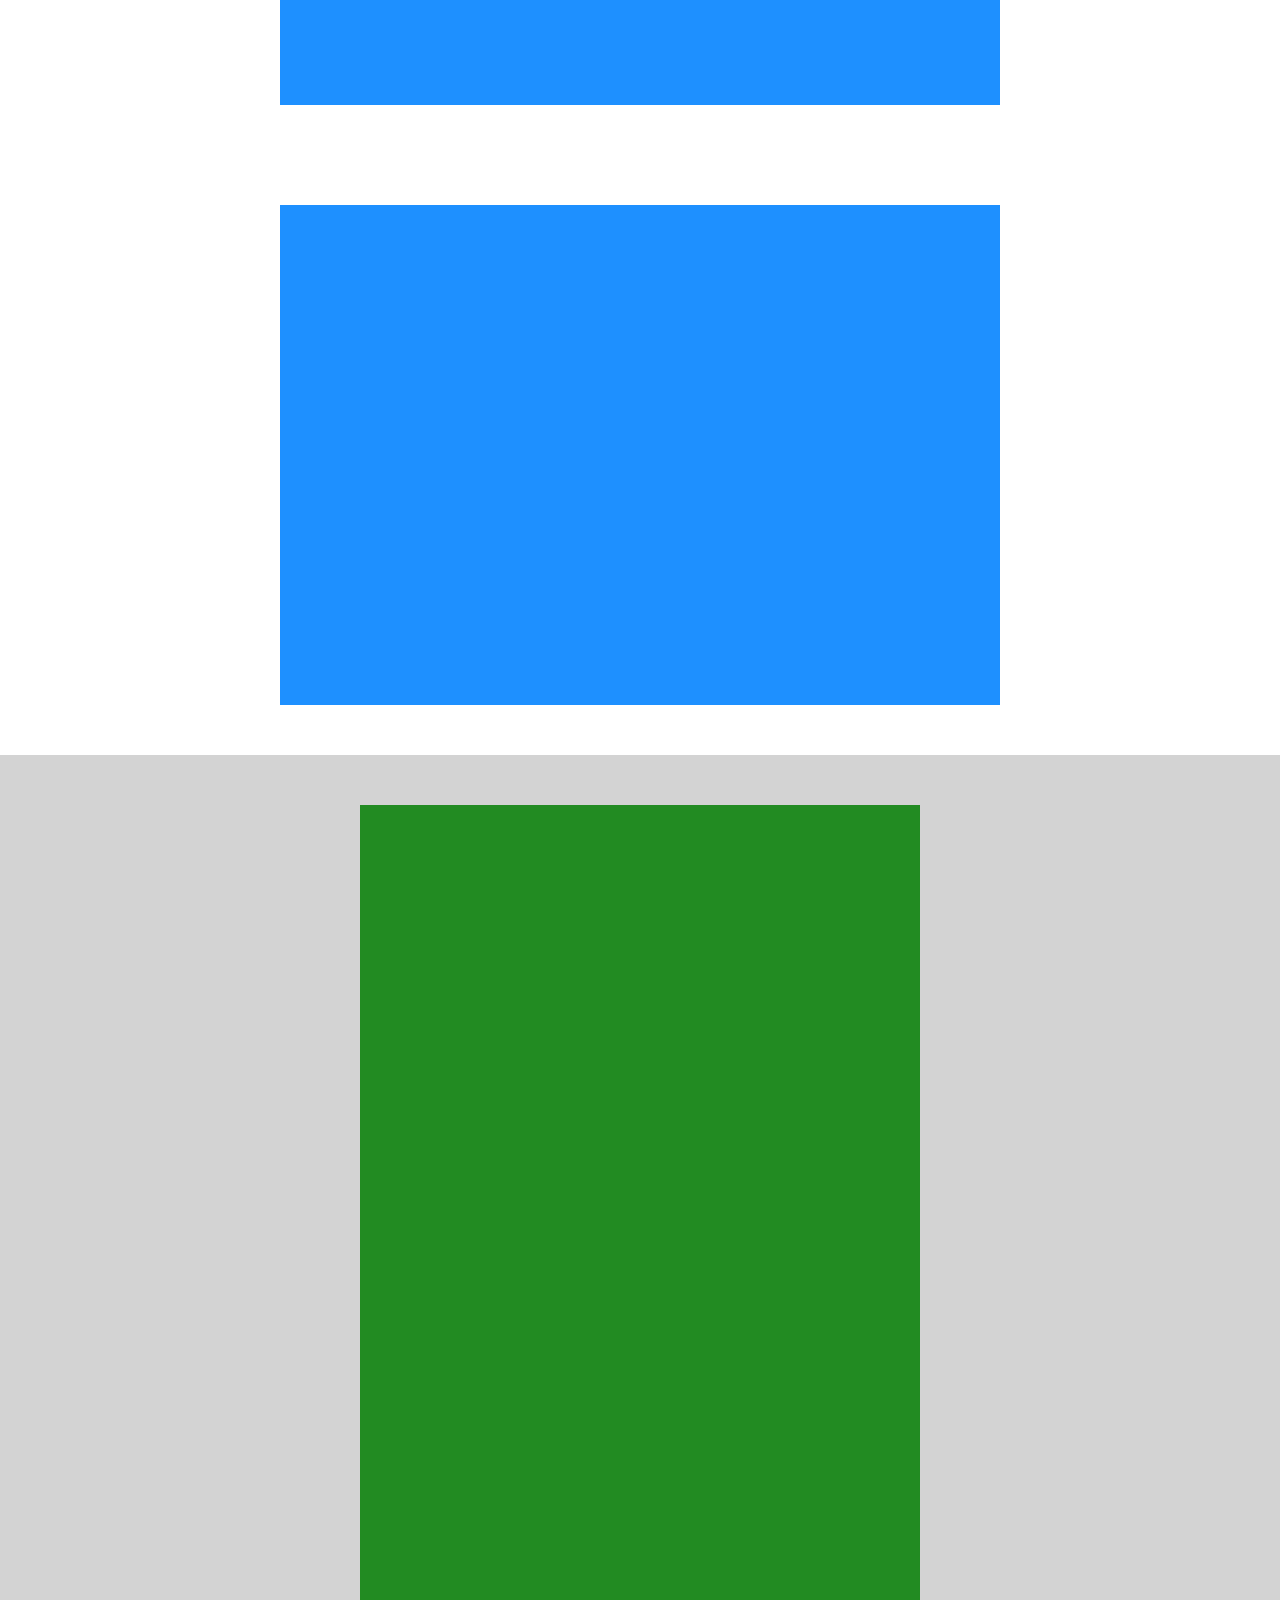
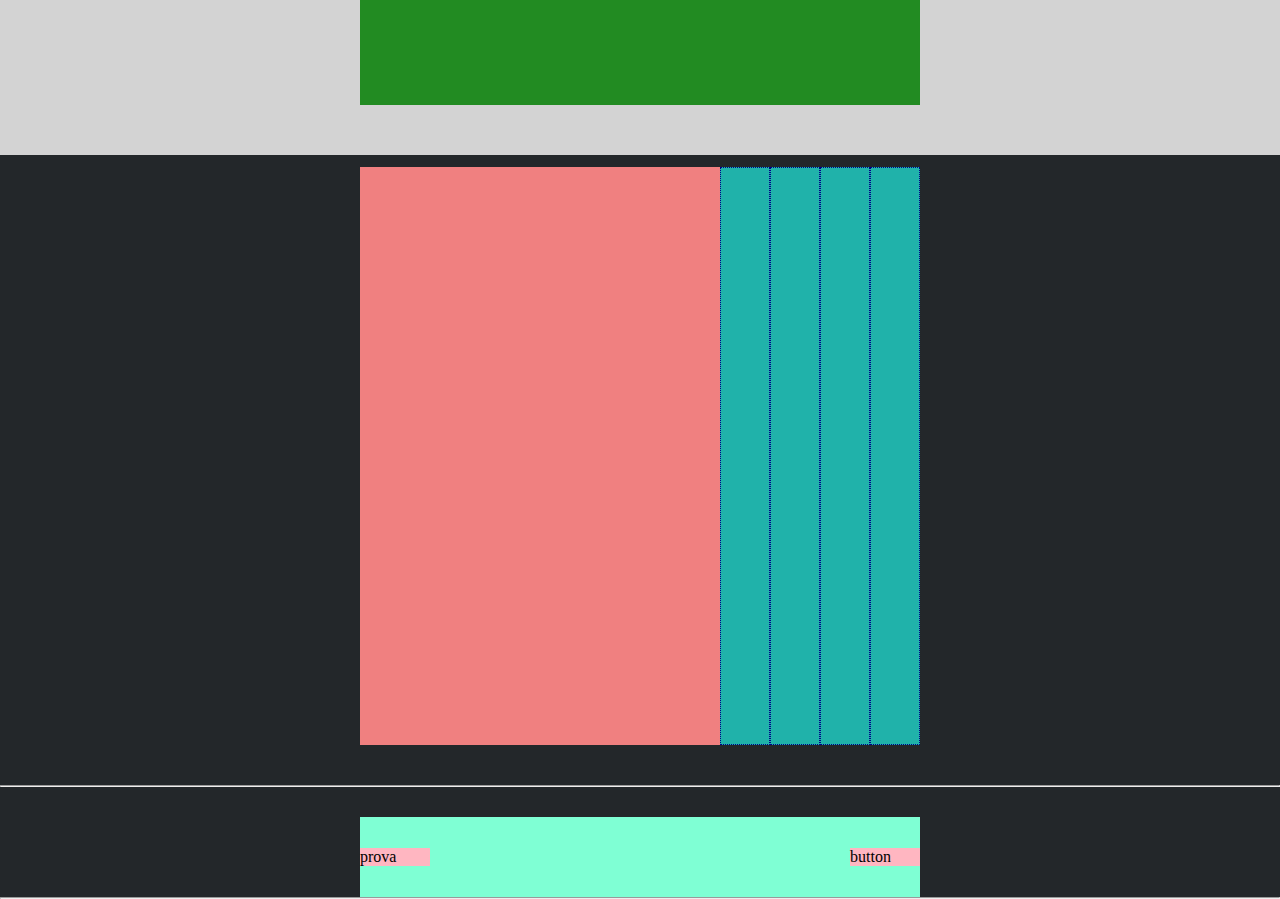
==== commit 3ed00990: "feat: html validated" ====
--- a/index.html
+++ b/index.html
@@ -13,14 +13,14 @@
     <header id="a">
         <div class="header-container">
             <!--probabilmente sarà un nav-->
-            <div id="head1">logo</div>
-            <div id="head2">link link link link link</div>
-            <div id="head3">login</div>
+            <div class="lateral-head">logo</div>
+            <div id="head1">link link link link link</div>
+            <div class="lateral-head" id="head2">login</div>
         </div>
         <div class="section-header-container">
-            <div id="head4"></div>
+            <div id="head3"></div>
         </div>
-        <div id="empty"></div>
+        <div class="hr"></div>
 
     </header>
 
@@ -34,7 +34,7 @@
             </section>
 
             <section>
-                <div class="second-section">
+                <div id="second-section" class="main-container">
                     <div id="main1" class="box-small"></div>
                     <div id="main2" class="box-big"></div>                
                 </div>
@@ -77,7 +77,7 @@
             <div class="footer-container-small">
                 <div id="footer1">
                     <div id="logo-ft">prova</div>
-                    <div id="button-ft">bottone</div>
+                    <div id="button-ft">button</div>
                 </div>
 
             </div>
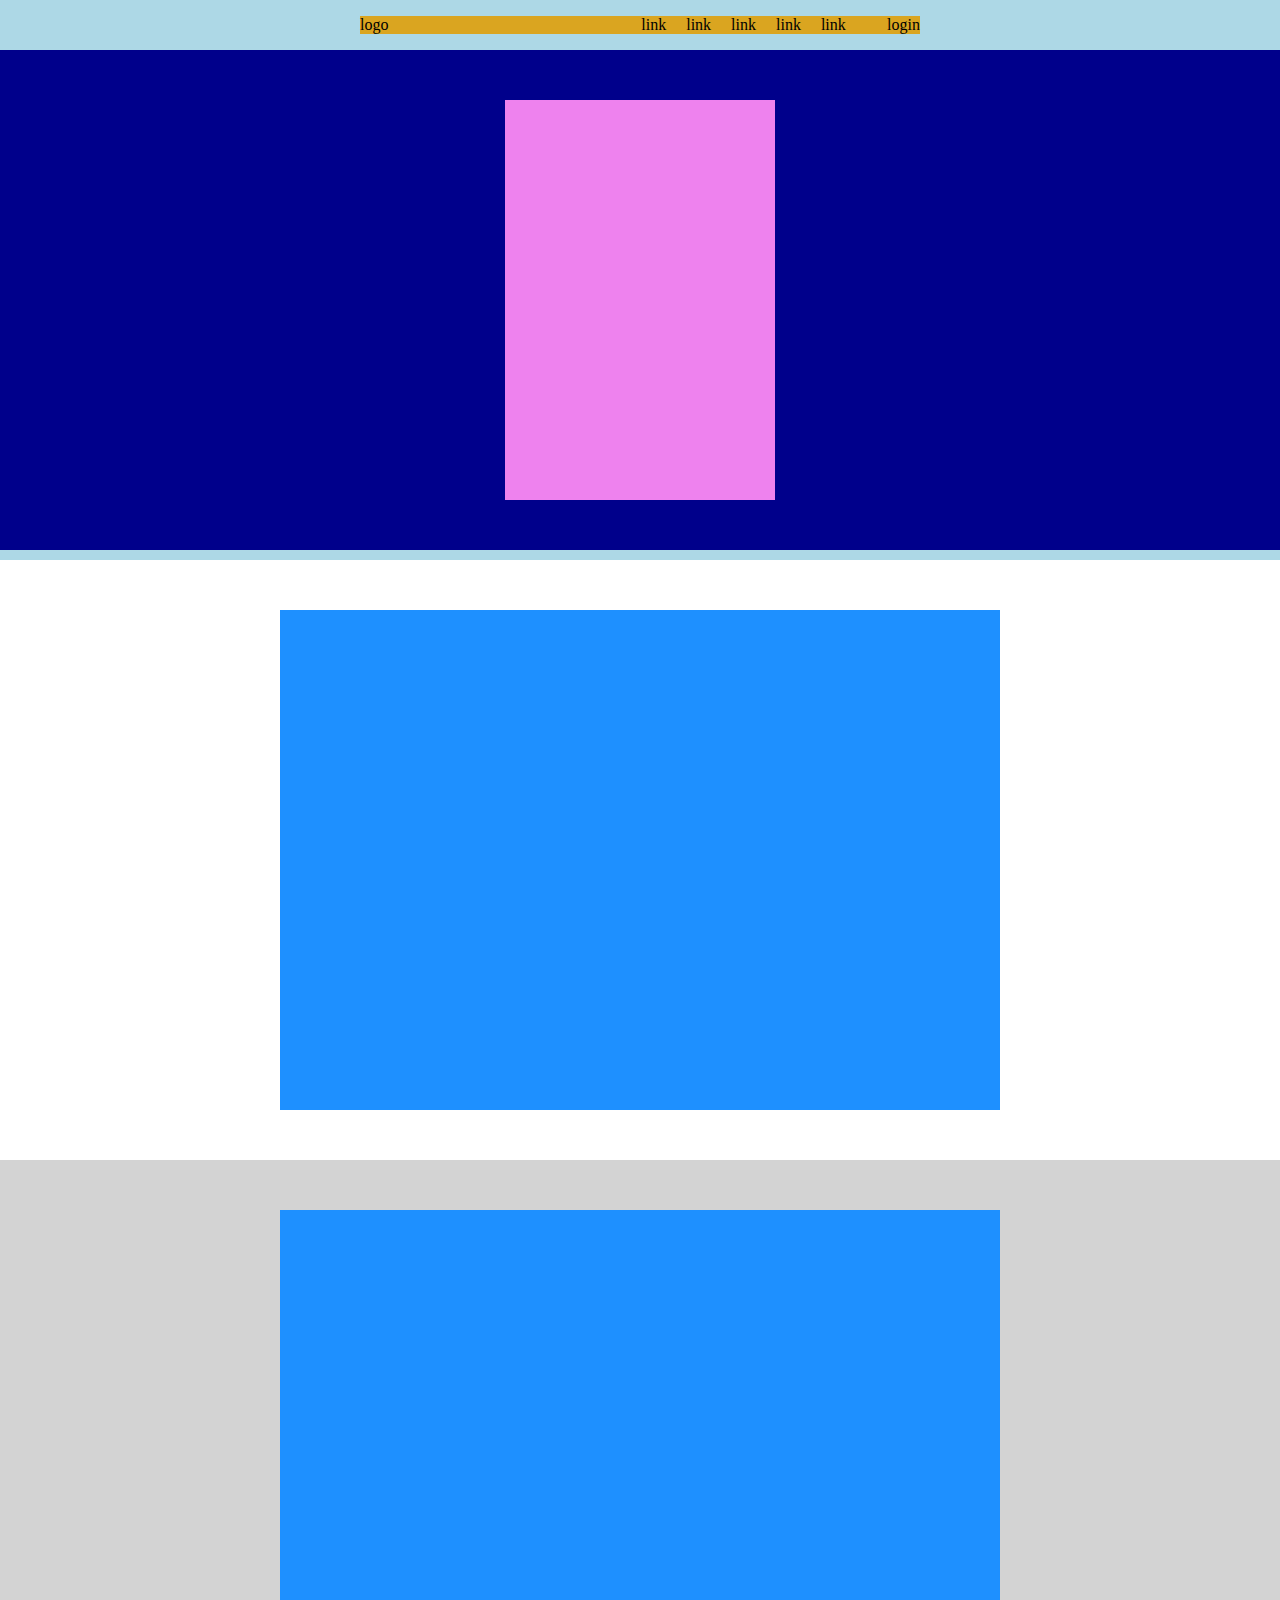
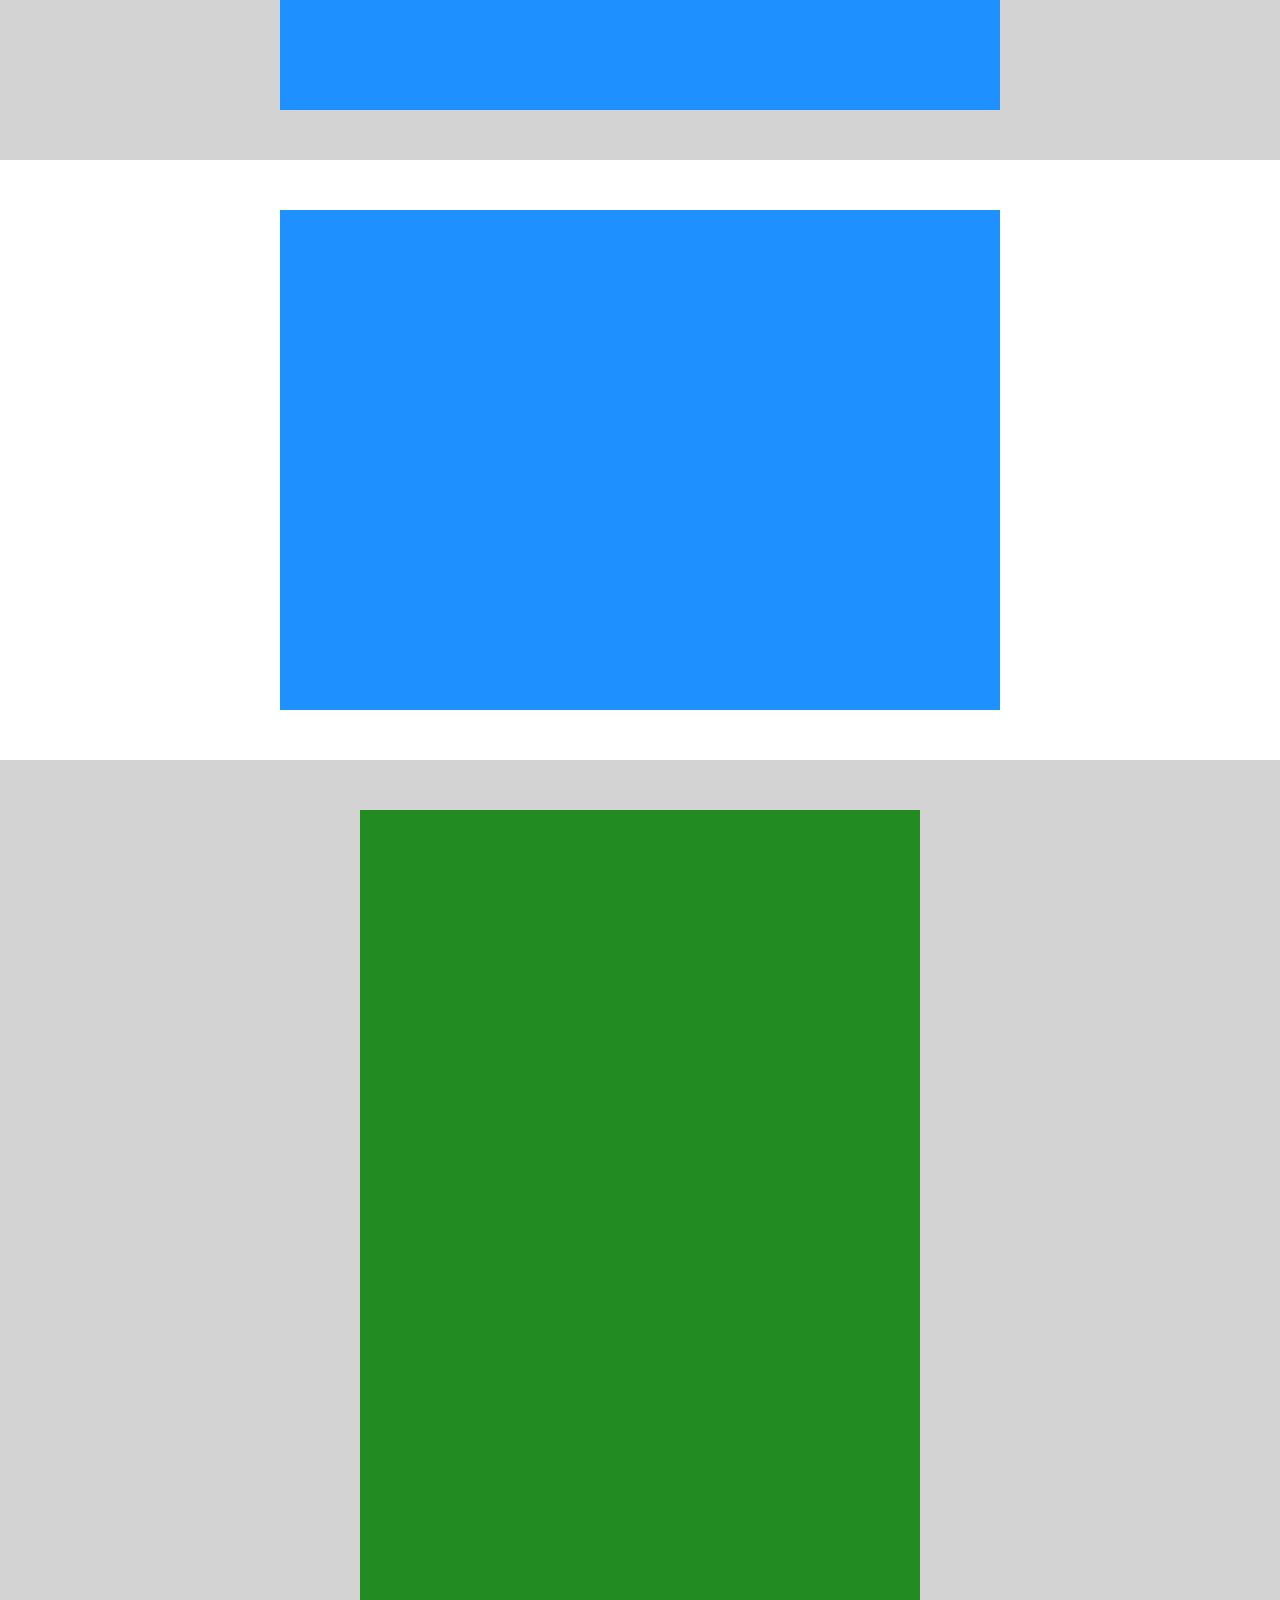
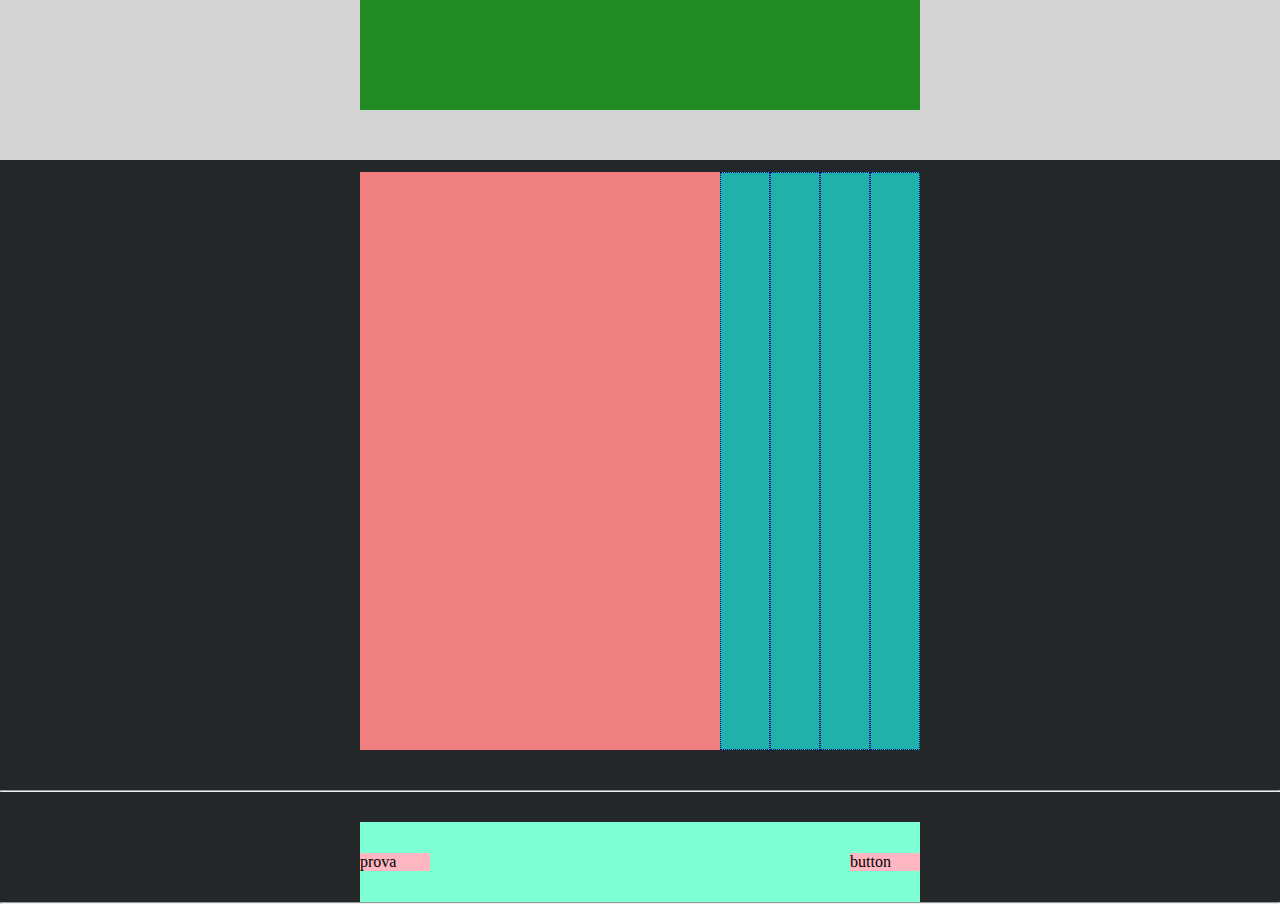
==== commit a006edda: "refact: header" ====
--- a/index.html
+++ b/index.html
@@ -10,12 +10,20 @@
 <body>
 
     <!--1 sezione header-->
-    <header id="a">
+    <header>
         <div class="header-container">
             <!--probabilmente sarà un nav-->
-            <div class="lateral-head">logo</div>
-            <div id="head1">link link link link link</div>
-            <div class="lateral-head" id="head2">login</div>
+            <div class="logo">logo</div>
+            <div class="nav">
+                <ul>
+                    <li>link </li>
+                    <li>link </li>
+                    <li>link </li>
+                    <li>link </li>
+                    <li>link </li>
+                </ul>
+            </div>
+            <div class="login" >login</div>
         </div>
         <div class="section-header-container">
             <div id="head3"></div>
--- a/style.css
+++ b/style.css
@@ -1,8 +1,19 @@
+/***** 
+
+reset
+
+*****/
 * {
     margin: 0;
     padding: 0;
     box-sizing: border-box;
 }
+
+/***** 
+
+main
+
+*****/
 
 header {
     background-color: #add8e6;     
@@ -19,19 +30,25 @@
     background-color: #daa520;    
 }
 
-#head1 {
+.logo {
     width: 240px;
     flex-shrink: 0;
 }
 
-#head2{
+.nav{
     flex-grow: 1;
     text-align: center;
+    justify-content: center;
 }
 
-#head3 {
-    width: 240px;
-    flex-shrink: 0;
+.nav ul{
+    display: flex;
+    gap: 20px;
+    justify-content: center;
+    list-style-type: none;
+}
+
+.login {
     text-align: end;
 }
 
@@ -42,25 +59,28 @@
     display: flex;
 }
 
-#head4 {
+#head3 {
     background-color: #ee82ee;
     margin: 50px 505px 50px;
     flex-grow: 1;
 }
 
-#empty {
+.hr {
     height: 5px;
 }
+
+/***** 
+
+main
+
+*****/
 
 .main-container {
     display: flex;
     justify-content: center;
     height: 600px;                                          /*rimuovere quando vengono inseriti i contenuti */   
 }
-.second-section {
-    display: flex;
-    justify-content: center;
-    height: 600px;         
+#second-section {   
     background-color: #d3d3d3;
 }
 
@@ -100,6 +120,12 @@
     background-color: #228b22;
 }
 
+/***** 
+
+footer
+
+*****/
+
 .footer-container-big{
     display: flex;
     height: 630px;                                              /*rimuovere quando vengono inseriti i contenuti */   
@@ -132,7 +158,7 @@
 }
 
 #footer1 {
-    width: 1200px;
+    flex-grow: 1;
     background-color: #7fffd4;
     margin: 30px 360px 0;
     display: flex;
@@ -140,13 +166,13 @@
 }
 
 #logo-ft{
-    width: 70px;
+    width: 70px;                                            /*rimuovere quando vengono inseriti i contenuti */
     background-color: #ffb6c1;
     align-self: center;
 }
 
 #button-ft {
-    width: 70px;
+    width: 70px;                                            /*rimuovere quando vengono inseriti i contenuti */
     background-color: #ffb6c1;
     align-self: center;
 
